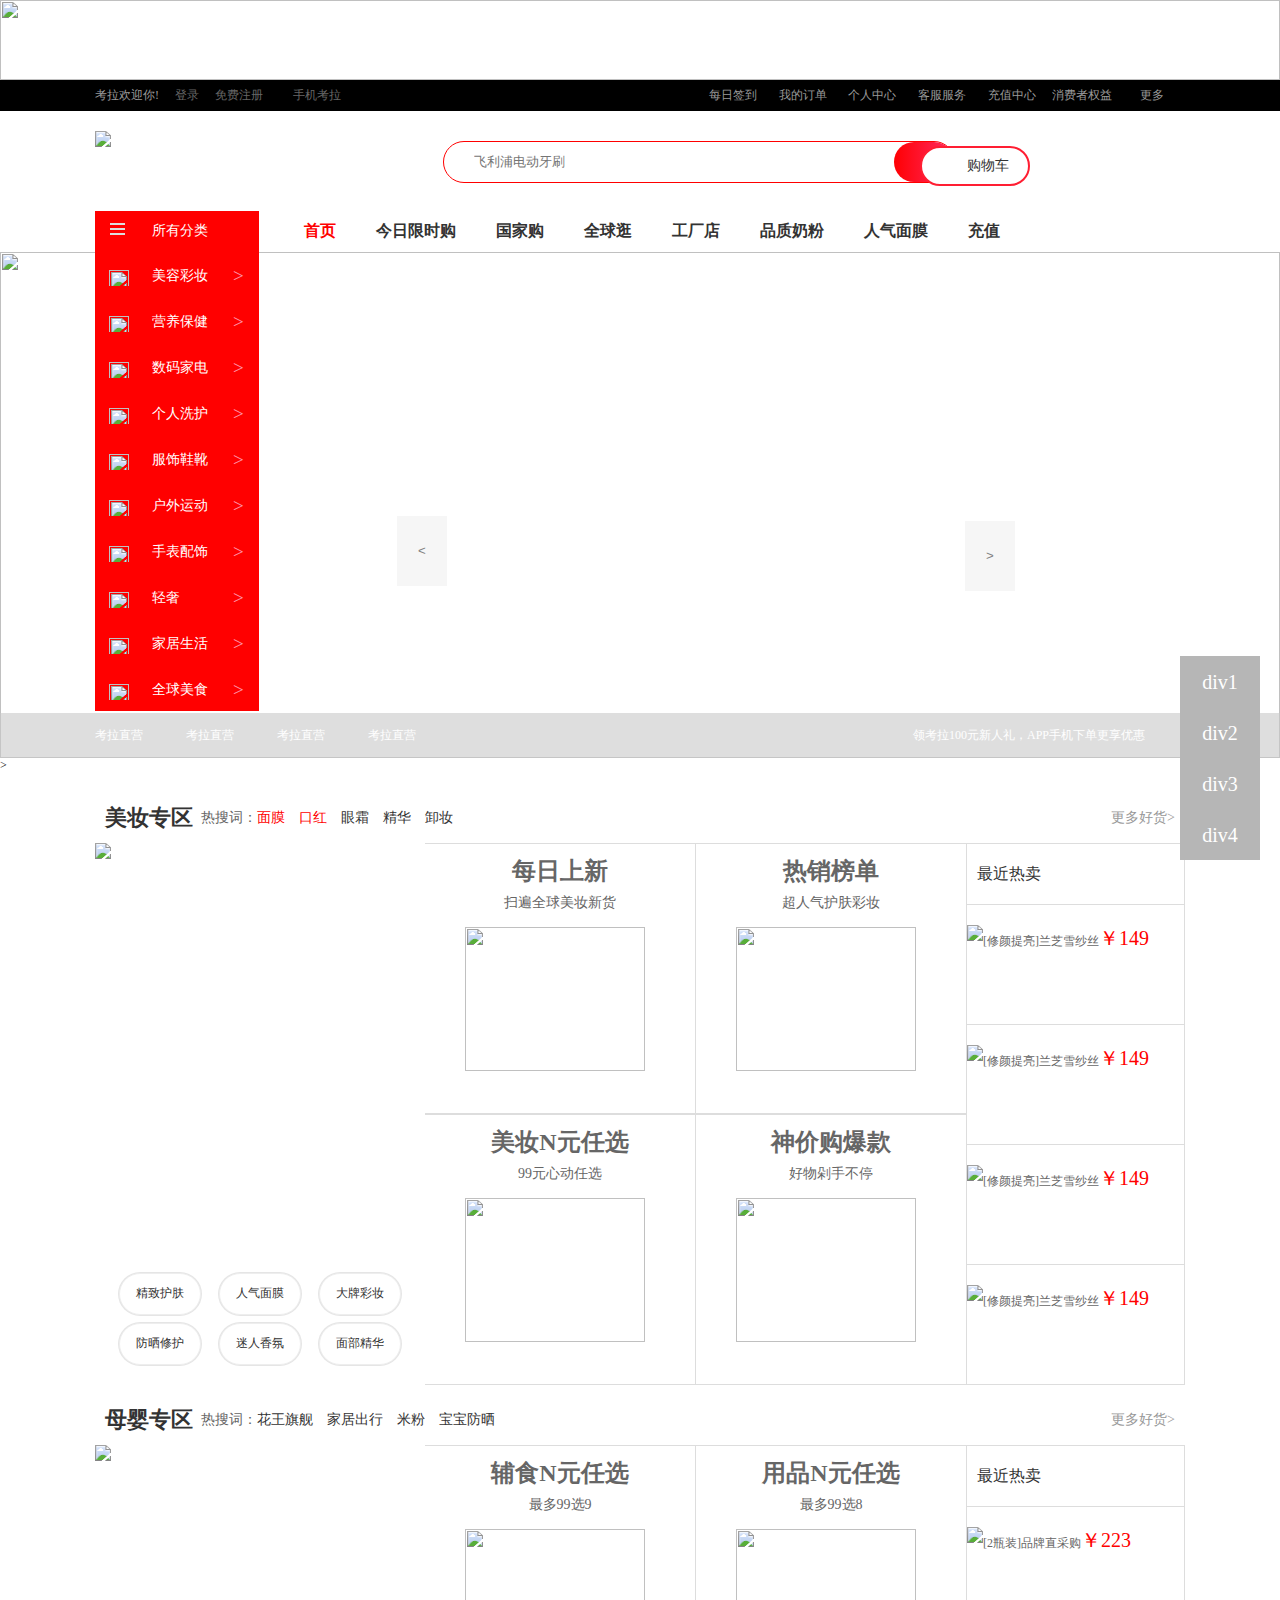
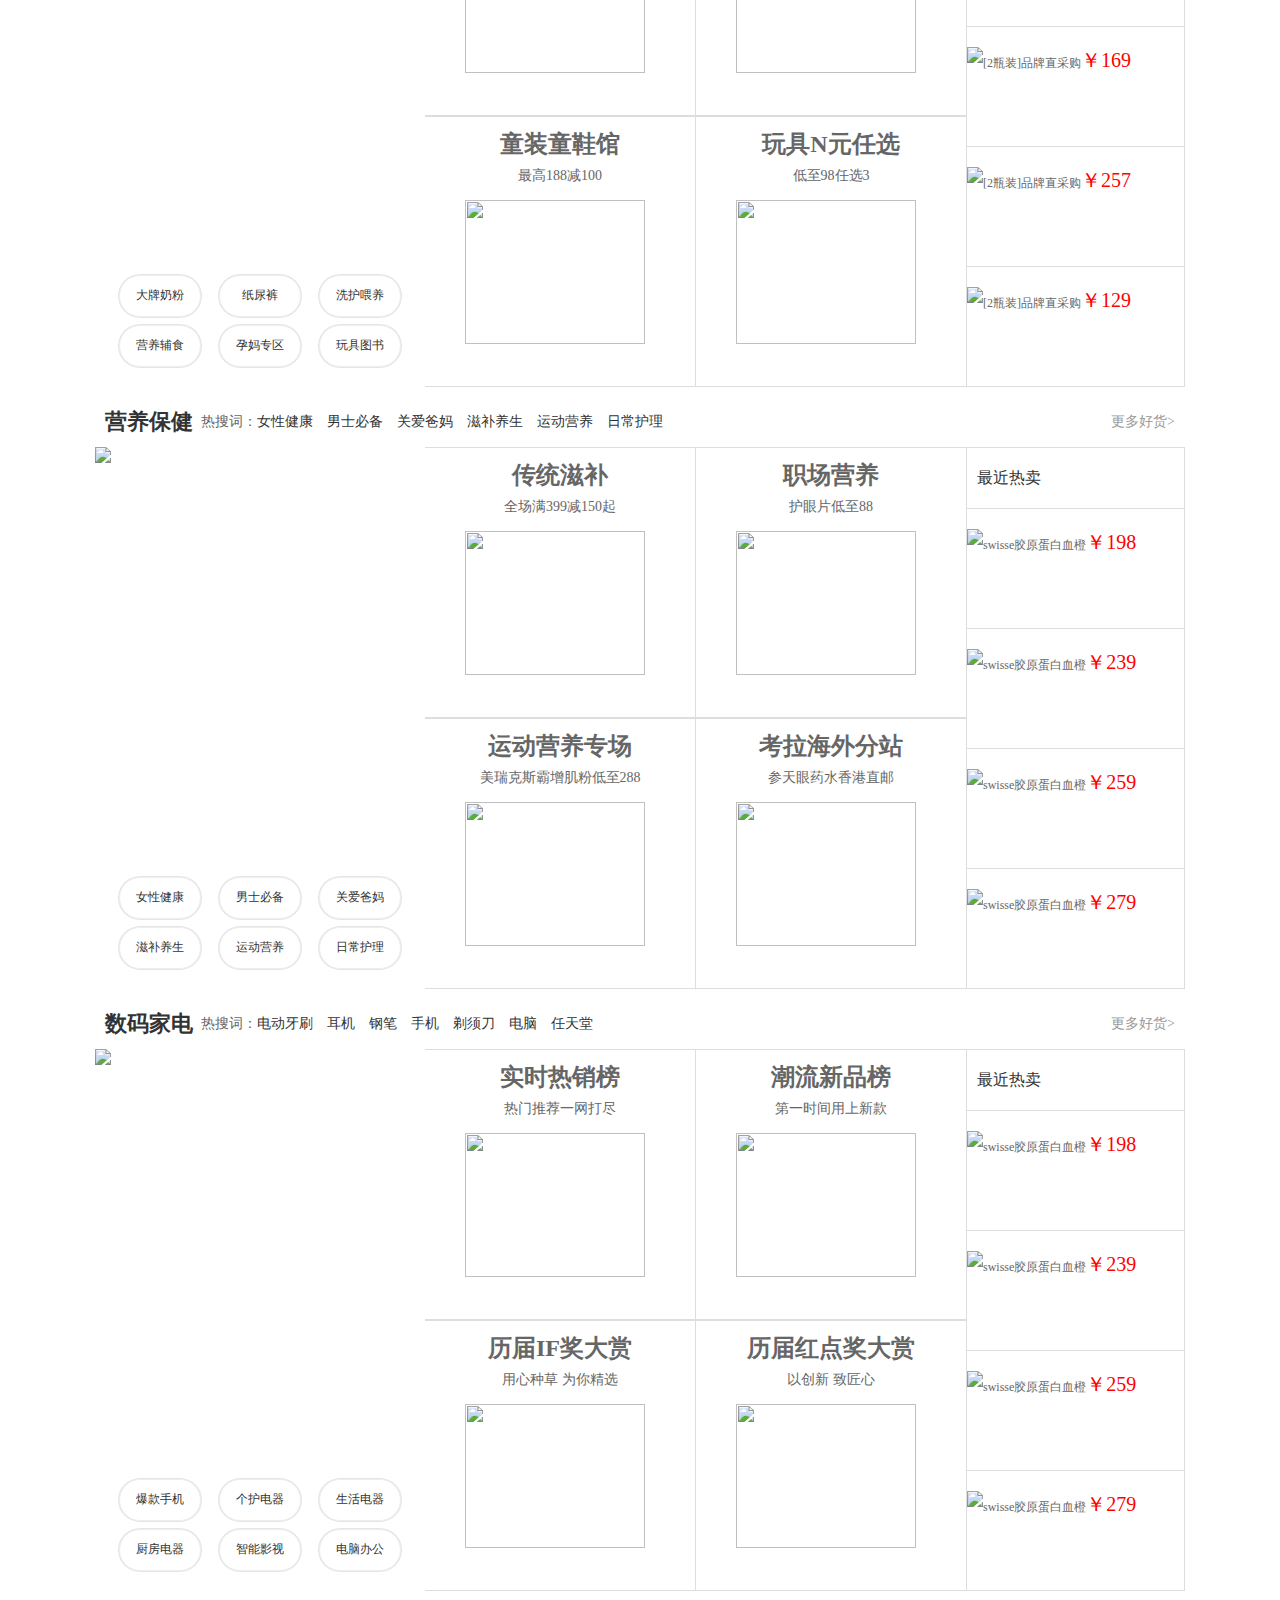
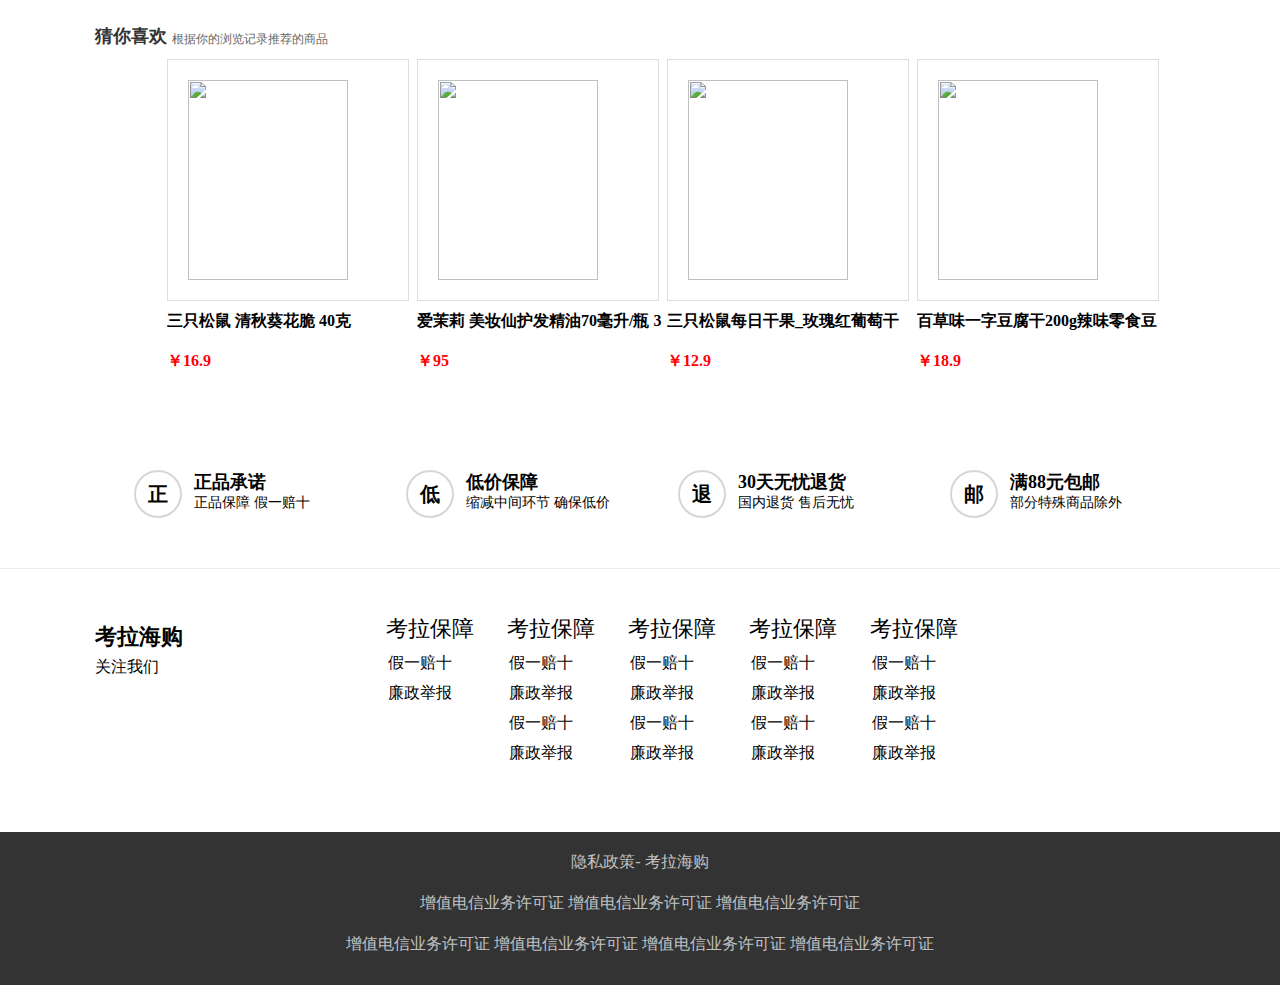
==== html/index.html @ fa974dec "登录注册" ====
<!DOCTYPE html>
<html lang="en">
<head>
    <meta charset="UTF-8">
    <meta name="viewport" content="width=device-width, initial-scale=1.0">
    <meta http-equiv="X-UA-Compatible" content="ie=edge">
    <title>Document</title>
    <link rel="stylesheet" href="../css/public.css"/>
    <link rel="stylesheet" href="../css/style.css"/>
</head>
<body>
    <!-- 头部图片 -->
    <div id="top">
        <img src="https://haitao.nos.netease.com/65e0646f-a9ee-485e-99a6-ed41f4adc906T1912041818_1920_80.jpg"/>
    </div>
    <!--导航栏1-->
    <div id="nav-1">
        <div class="margin clear">
            <div class="left">
                <ul>
                    <li>考拉欢迎你!</li>
                    <li class="t2 white"><a href="#">登录</a></li>
                    <li class="white"><a href="#">免费注册</a></li>
                    <li class="t1 white"><a href="#">手机考拉</a></li>
                </ul>
            </div>
            <div class="right">
                <ul>
                    <li class="white">每日签到</li>
                    <li class="white">我的订单</li>
                    <li class="menu">
                        <dl class="t4">
                            <dt>个人中心</dt>
                            <dd>
                                <a>我的订单</a>
                                <a>我的优惠券</a>
                                <a>我的考拉豆</a>
                            </dd>
                        </dl>   
                    </li>
                    <li class="menu">
                        <dl class="t4">
                            <dt>客服服务</dt>
                            <dd>
                                <a>我的订单</a>
                                <a>我的优惠券</a>
                                <a>我的考拉豆</a>
                            </dd>
                        </dl>   
                    </li>
                    <li class="menu">
                            <dl class="t4">
                                <dt>充值中心</dt>
                            <dd>
                                <a>我的订单</a>
                                <a>我的优惠券</a>
                                <a>我的考拉豆</a>
                                </dd>
                        </dl>   
                    </li>
                    <li class="menu">
                            <dl class="t4">
                                <dt>消费者权益</dt>
                                <dd>
                                    <a>我的订单</a>
                                    <a>我的优惠券</a>
                                    <a>我的考拉豆</a>
                                </dd>
                            </dl>   
                    </li>
                    <li class="menu">
                        <dl class="t4">
                            <dt>更多</dt>
                            <dd>
                                <a>我的订单</a>
                                <a>我的优惠券</a>
                                <a>我的考拉豆</a>
                            </dd>
                        </dl>   
                    </li>
                </ul>
            </div>
        </div>
    </div>
    <!--logo部分-->
    <header >
            <div class="margin clear">
                <div class="logo">
                    <img src="https://haitao.nos.netease.com/88330630-0c6e-4653-9f0a-92e9ae5a2f42_420_130.png?imageView&thumbnail=210x0&quality=85&v=1"/>
                </div>
                <div class="center">
                    <input type="text" class="txt" placeholder="飞利浦电动牙刷"/>
                    <span class="yuan">
                        <span id="search"></span>
                    </span>
                    <span class="search1"></span>
                </div>
                <a href="#"class="buy">
                    <i class="shopcar"></i>
                    <span class="warp">购物车<b class="num"></b></span>
                </a>
            </div>  
    </header>
    <div id="nav">
        <div class="margin clear">
            <div class="navs">
                <div class="fenlei">
                    <i></i>
                    <i></i>
                    <i></i>
                </div>
                <span>所有分类</span>
                <ul class="menu">
                    <li>
                        <!-- <img class="icon" src="https://haitao.nos.netease.com/1cet9me3j68_40_40.png?imageView&thumbnail=20x20&quality=100"> -->
                        <img class="icon" src="https://haitao.nos.netease.com/1cet9magj32_40_40.png?imageView&thumbnail=20x20&quality=100">
                        <span class="t">美容彩妆<i class="you">&gt;</i></span>
                    </li>
                    <div class="erji">
                            <div class="xq"><!--详情--->
                                <h3>护肤</h3>
                                <a href="#">洗面奶</a>
                                <a href="#">洗面奶</a>
                                <a href="#">洗面奶</a>
                                <a href="#">洗面奶</a>
                                <a href="#">洗面奶</a>
                                <a href="#">洗面奶</a>
                                <a href="#">洗面奶</a>
                                <a href="#">洗面奶</a>
                                <a href="#">洗面奶</a>
                                <a href="#">洗面奶</a>
                                <a href="#">洗面奶</a>
                                <a href="#">洗面奶</a>
                                <a href="#">洗面奶</a>
                                <a href="#">洗面奶</a>
                                <a href="#">洗面奶</a>
                                <a href="#">洗面奶</a>
                                <a href="#">洗面奶</a>
                            </div>
                            <div class="xq2">
                                    <h3>护肤</h3>
                                    <a href="#">洗面奶</a>
                                    <a href="#">洗面奶</a>
                                    <a href="#">洗面奶</a>
                                    <a href="#">洗面奶</a>
                                    <a href="#">洗面奶</a>
                                    <a href="#">洗面奶</a>
                                    <a href="#">洗面奶</a>
                                    <a href="#">洗面奶</a>
                                    <a href="#">洗面奶</a>
                                    <a href="#">洗面奶</a>
                                    <a href="#">洗面奶</a>
                                    <a href="#">洗面奶</a>
                                    <a href="#">洗面奶</a>
                                    <a href="#">洗面奶</a>
                                    <a href="#">洗面奶</a>
                                    <a href="#">洗面奶</a>
                                    <a href="#">洗面奶</a>
    
                            </div>
                            <div class="xq3">
                                    <h3>护肤</h3>
                                    <a href="#">洗面奶</a>
                                    <a href="#">洗面奶</a>
                                    <a href="#">洗面奶</a>
                                    <a href="#">洗面奶</a>
                                    <a href="#">洗面奶</a>
                                    <a href="#">洗面奶</a>
                                    <a href="#">洗面奶</a>
                                    <a href="#">洗面奶</a>
                                    <a href="#">洗面奶</a>
                                    <a href="#">洗面奶</a>
                                    <a href="#">洗面奶</a>
                                    <a href="#">洗面奶</a>
                                    <a href="#">洗面奶</a>
                                    <a href="#">洗面奶</a>
                                    <a href="#">洗面奶</a>
                                    <a href="#">洗面奶</a>
                                    <a href="#">洗面奶</a>
    
                            </div>
                            <div class="xq4">
                                    <h3>护肤</h3>
                                    <a href="#">洗面奶</a>
                                    <a href="#">洗面奶</a>
                                    <a href="#">洗面奶</a>
                                    <a href="#">洗面奶</a>
                                    <a href="#">洗面奶</a>
                                    <a href="#">洗面奶</a>
                                    <a href="#">洗面奶</a>
                                    <a href="#">洗面奶</a>
                                    <a href="#">洗面奶</a>
                                    <a href="#">洗面奶</a>
                                    <a href="#">洗面奶</a>
                                    <a href="#">洗面奶</a>
                                    <a href="#">洗面奶</a>
                                    <a href="#">洗面奶</a>
                                    <a href="#">洗面奶</a>
                                    <a href="#">洗面奶</a>
                                    <a href="#">洗面奶</a>
    
                            </div>
                            <div class="tu">
                                <img src="https://haitao.nosdn1.127.net/ieft86iu85_120_120.jpg"/>
                                <img src="https://haitao.nosdn1.127.net/ieft86iu85_120_120.jpg"/>
                                <img src="https://haitao.nosdn1.127.net/ieft86iu85_120_120.jpg"/>
                                <img src="https://haitao.nosdn1.127.net/ieft86iu85_120_120.jpg"/>
                                <img src="https://haitao.nosdn1.127.net/ieft86iu85_120_120.jpg"/>
    
                            </div>
                        </div>            
                    <li>
                            <!-- https://haitao.nos.netease.com/1cet9nrmp35_40_40.png?imageView&thumbnail=20x20&quality=100 -->
                        <img class="icon" src="https://haitao.nos.netease.com/1cet9no5t81_40_40.png?imageView&thumbnail=20x20&quality=100">
                        <span class="t">营养保健<i class="you">&gt;</i></span>
                    </li>
                    <div class="erji">
                            <div class="xq"><!--详情--->
                                <h3>护肤</h3>
                                <a href="#">洗面奶</a>
                                <a href="#">洗面奶</a>
                                <a href="#">洗面奶</a>
                                <a href="#">洗面奶</a>
                                <a href="#">洗面奶</a>
                                <a href="#">洗面奶</a>
                                <a href="#">洗面奶</a>
                                <a href="#">洗面奶</a>
                                <a href="#">洗面奶</a>
                                <a href="#">洗面奶</a>
                                <a href="#">洗面奶</a>
                                <a href="#">洗面奶</a>
                                <a href="#">洗面奶</a>
                                <a href="#">洗面奶</a>
                                <a href="#">洗面奶</a>
                                <a href="#">洗面奶</a>
                                <a href="#">洗面奶</a>
                            </div>
                            <div class="xq2">
                                    <h3>护肤</h3>
                                    <a href="#">洗面奶</a>
                                    <a href="#">洗面奶</a>
                                    <a href="#">洗面奶</a>
                                    <a href="#">洗面奶</a>
                                    <a href="#">洗面奶</a>
                                    <a href="#">洗面奶</a>
                                    <a href="#">洗面奶</a>
                                    <a href="#">洗面奶</a>
                                    <a href="#">洗面奶</a>
                                    <a href="#">洗面奶</a>
                                    <a href="#">洗面奶</a>
                                    <a href="#">洗面奶</a>
                                    <a href="#">洗面奶</a>
                                    <a href="#">洗面奶</a>
                                    <a href="#">洗面奶</a>
                                    <a href="#">洗面奶</a>
                                    <a href="#">洗面奶</a>
    
                            </div>
                            <div class="xq3">
                                    <h3>护肤</h3>
                                    <a href="#">洗面奶</a>
                                    <a href="#">洗面奶</a>
                                    <a href="#">洗面奶</a>
                                    <a href="#">洗面奶</a>
                                    <a href="#">洗面奶</a>
                                    <a href="#">洗面奶</a>
                                    <a href="#">洗面奶</a>
                                    <a href="#">洗面奶</a>
                                    <a href="#">洗面奶</a>
                                    <a href="#">洗面奶</a>
                                    <a href="#">洗面奶</a>
                                    <a href="#">洗面奶</a>
                                    <a href="#">洗面奶</a>
                                    <a href="#">洗面奶</a>
                                    <a href="#">洗面奶</a>
                                    <a href="#">洗面奶</a>
                                    <a href="#">洗面奶</a>
    
                            </div>
                            <div class="xq4">
                                    <h3>护肤</h3>
                                    <a href="#">洗面奶</a>
                                    <a href="#">洗面奶</a>
                                    <a href="#">洗面奶</a>
                                    <a href="#">洗面奶</a>
                                    <a href="#">洗面奶</a>
                                    <a href="#">洗面奶</a>
                                    <a href="#">洗面奶</a>
                                    <a href="#">洗面奶</a>
                                    <a href="#">洗面奶</a>
                                    <a href="#">洗面奶</a>
                                    <a href="#">洗面奶</a>
                                    <a href="#">洗面奶</a>
                                    <a href="#">洗面奶</a>
                                    <a href="#">洗面奶</a>
                                    <a href="#">洗面奶</a>
                                    <a href="#">洗面奶</a>
                                    <a href="#">洗面奶</a>
    
                            </div>
                            <div class="tu">
                                <img src="https://haitao.nosdn1.127.net/ieft86iu85_120_120.jpg"/>
                                <img src="https://haitao.nosdn1.127.net/ieft86iu85_120_120.jpg"/>
                                <img src="https://haitao.nosdn1.127.net/ieft86iu85_120_120.jpg"/>
                                <img src="https://haitao.nosdn1.127.net/ieft86iu85_120_120.jpg"/>
                                <img src="https://haitao.nosdn1.127.net/ieft86iu85_120_120.jpg"/>
    
                            </div>
                        </div>            
                    <li>
                            <!-- https://haitao.nos.netease.com/1cet9ojpr14_40_40.png?imageView&thumbnail=20x20&quality=100 -->
                        <img class="icon" src="https://haitao.nos.netease.com/1cet9ogop45_40_40.png?imageView&thumbnail=20x20&quality=100">
                        <span class="t">数码家电<i class="you">&gt;</i></span>
                    </li>
                    <div class="erji">
                            <div class="xq"><!--详情--->
                                <h3>护肤</h3>
                                <a href="#">洗面奶</a>
                                <a href="#">洗面奶</a>
                                <a href="#">洗面奶</a>
                                <a href="#">洗面奶</a>
                                <a href="#">洗面奶</a>
                                <a href="#">洗面奶</a>
                                <a href="#">洗面奶</a>
                                <a href="#">洗面奶</a>
                                <a href="#">洗面奶</a>
                                <a href="#">洗面奶</a>
                                <a href="#">洗面奶</a>
                                <a href="#">洗面奶</a>
                                <a href="#">洗面奶</a>
                                <a href="#">洗面奶</a>
                                <a href="#">洗面奶</a>
                                <a href="#">洗面奶</a>
                                <a href="#">洗面奶</a>
                            </div>
                            <div class="xq2">
                                    <h3>护肤</h3>
                                    <a href="#">洗面奶</a>
                                    <a href="#">洗面奶</a>
                                    <a href="#">洗面奶</a>
                                    <a href="#">洗面奶</a>
                                    <a href="#">洗面奶</a>
                                    <a href="#">洗面奶</a>
                                    <a href="#">洗面奶</a>
                                    <a href="#">洗面奶</a>
                                    <a href="#">洗面奶</a>
                                    <a href="#">洗面奶</a>
                                    <a href="#">洗面奶</a>
                                    <a href="#">洗面奶</a>
                                    <a href="#">洗面奶</a>
                                    <a href="#">洗面奶</a>
                                    <a href="#">洗面奶</a>
                                    <a href="#">洗面奶</a>
                                    <a href="#">洗面奶</a>
    
                            </div>
                            <div class="xq3">
                                    <h3>护肤</h3>
                                    <a href="#">洗面奶</a>
                                    <a href="#">洗面奶</a>
                                    <a href="#">洗面奶</a>
                                    <a href="#">洗面奶</a>
                                    <a href="#">洗面奶</a>
                                    <a href="#">洗面奶</a>
                                    <a href="#">洗面奶</a>
                                    <a href="#">洗面奶</a>
                                    <a href="#">洗面奶</a>
                                    <a href="#">洗面奶</a>
                                    <a href="#">洗面奶</a>
                                    <a href="#">洗面奶</a>
                                    <a href="#">洗面奶</a>
                                    <a href="#">洗面奶</a>
                                    <a href="#">洗面奶</a>
                                    <a href="#">洗面奶</a>
                                    <a href="#">洗面奶</a>
    
                            </div>
                            <div class="xq4">
                                    <h3>护肤</h3>
                                    <a href="#">洗面奶</a>
                                    <a href="#">洗面奶</a>
                                    <a href="#">洗面奶</a>
                                    <a href="#">洗面奶</a>
                                    <a href="#">洗面奶</a>
                                    <a href="#">洗面奶</a>
                                    <a href="#">洗面奶</a>
                                    <a href="#">洗面奶</a>
                                    <a href="#">洗面奶</a>
                                    <a href="#">洗面奶</a>
                                    <a href="#">洗面奶</a>
                                    <a href="#">洗面奶</a>
                                    <a href="#">洗面奶</a>
                                    <a href="#">洗面奶</a>
                                    <a href="#">洗面奶</a>
                                    <a href="#">洗面奶</a>
                                    <a href="#">洗面奶</a>
    
                            </div>
                            <div class="tu">
                                <img src="https://haitao.nosdn1.127.net/ieft86iu85_120_120.jpg"/>
                                <img src="https://haitao.nosdn1.127.net/ieft86iu85_120_120.jpg"/>
                                <img src="https://haitao.nosdn1.127.net/ieft86iu85_120_120.jpg"/>
                                <img src="https://haitao.nosdn1.127.net/ieft86iu85_120_120.jpg"/>
                                <img src="https://haitao.nosdn1.127.net/ieft86iu85_120_120.jpg"/>
    
                            </div>
                        </div>            
                    <li>
                            <!-- https://haitao.nos.netease.com/1cet9ndou57_40_40.png?imageView&thumbnail=40x40&quality=100 -->
                        <img class="icon" src="https://haitao.nos.netease.com/1cet9n9g361_40_40.png?imageView&thumbnail=40x40&quality=100">
                        <span class="t">个人洗护<i class="you">&gt;</i></span>
                    </li>
                    <div class="erji">
                            <div class="xq"><!--详情--->
                                <h3>护肤</h3>
                                <a href="#">洗面奶</a>
                                <a href="#">洗面奶</a>
                                <a href="#">洗面奶</a>
                                <a href="#">洗面奶</a>
                                <a href="#">洗面奶</a>
                                <a href="#">洗面奶</a>
                                <a href="#">洗面奶</a>
                                <a href="#">洗面奶</a>
                                <a href="#">洗面奶</a>
                                <a href="#">洗面奶</a>
                                <a href="#">洗面奶</a>
                                <a href="#">洗面奶</a>
                                <a href="#">洗面奶</a>
                                <a href="#">洗面奶</a>
                                <a href="#">洗面奶</a>
                                <a href="#">洗面奶</a>
                                <a href="#">洗面奶</a>
                            </div>
                            <div class="xq2">
                                    <h3>护肤</h3>
                                    <a href="#">洗面奶</a>
                                    <a href="#">洗面奶</a>
                                    <a href="#">洗面奶</a>
                                    <a href="#">洗面奶</a>
                                    <a href="#">洗面奶</a>
                                    <a href="#">洗面奶</a>
                                    <a href="#">洗面奶</a>
                                    <a href="#">洗面奶</a>
                                    <a href="#">洗面奶</a>
                                    <a href="#">洗面奶</a>
                                    <a href="#">洗面奶</a>
                                    <a href="#">洗面奶</a>
                                    <a href="#">洗面奶</a>
                                    <a href="#">洗面奶</a>
                                    <a href="#">洗面奶</a>
                                    <a href="#">洗面奶</a>
                                    <a href="#">洗面奶</a>
    
                            </div>
                            <div class="xq3">
                                    <h3>护肤</h3>
                                    <a href="#">洗面奶</a>
                                    <a href="#">洗面奶</a>
                                    <a href="#">洗面奶</a>
                                    <a href="#">洗面奶</a>
                                    <a href="#">洗面奶</a>
                                    <a href="#">洗面奶</a>
                                    <a href="#">洗面奶</a>
                                    <a href="#">洗面奶</a>
                                    <a href="#">洗面奶</a>
                                    <a href="#">洗面奶</a>
                                    <a href="#">洗面奶</a>
                                    <a href="#">洗面奶</a>
                                    <a href="#">洗面奶</a>
                                    <a href="#">洗面奶</a>
                                    <a href="#">洗面奶</a>
                                    <a href="#">洗面奶</a>
                                    <a href="#">洗面奶</a>
    
                            </div>
                            <div class="xq4">
                                    <h3>护肤</h3>
                                    <a href="#">洗面奶</a>
                                    <a href="#">洗面奶</a>
                                    <a href="#">洗面奶</a>
                                    <a href="#">洗面奶</a>
                                    <a href="#">洗面奶</a>
                                    <a href="#">洗面奶</a>
                                    <a href="#">洗面奶</a>
                                    <a href="#">洗面奶</a>
                                    <a href="#">洗面奶</a>
                                    <a href="#">洗面奶</a>
                                    <a href="#">洗面奶</a>
                                    <a href="#">洗面奶</a>
                                    <a href="#">洗面奶</a>
                                    <a href="#">洗面奶</a>
                                    <a href="#">洗面奶</a>
                                    <a href="#">洗面奶</a>
                                    <a href="#">洗面奶</a>
    
                            </div>
                            <div class="tu">
                                <img src="https://haitao.nosdn1.127.net/ieft86iu85_120_120.jpg"/>
                                <img src="https://haitao.nosdn1.127.net/ieft86iu85_120_120.jpg"/>
                                <img src="https://haitao.nosdn1.127.net/ieft86iu85_120_120.jpg"/>
                                <img src="https://haitao.nosdn1.127.net/ieft86iu85_120_120.jpg"/>
                                <img src="https://haitao.nosdn1.127.net/ieft86iu85_120_120.jpg"/>
    
                            </div>
                        </div>            
                    <li>
                            <!-- https://haitao.nos.netease.com/1cet9pia154_40_40.png?imageView&thumbnail=40x40&quality=100 -->
                        <img class="icon" src="https://haitao.nos.netease.com/1cet9peo633_40_40.png?imageView&thumbnail=40x40&quality=100">
                        <span class="t">服饰鞋靴<i class="you">&gt;</i></span>
                    </li>
                    <div class="erji">
                            <div class="xq"><!--详情--->
                                <h3>护肤</h3>
                                <a href="#">洗面奶</a>
                                <a href="#">洗面奶</a>
                                <a href="#">洗面奶</a>
                                <a href="#">洗面奶</a>
                                <a href="#">洗面奶</a>
                                <a href="#">洗面奶</a>
                                <a href="#">洗面奶</a>
                                <a href="#">洗面奶</a>
                                <a href="#">洗面奶</a>
                                <a href="#">洗面奶</a>
                                <a href="#">洗面奶</a>
                                <a href="#">洗面奶</a>
                                <a href="#">洗面奶</a>
                                <a href="#">洗面奶</a>
                                <a href="#">洗面奶</a>
                                <a href="#">洗面奶</a>
                                <a href="#">洗面奶</a>
                            </div>
                            <div class="xq2">
                                    <h3>护肤</h3>
                                    <a href="#">洗面奶</a>
                                    <a href="#">洗面奶</a>
                                    <a href="#">洗面奶</a>
                                    <a href="#">洗面奶</a>
                                    <a href="#">洗面奶</a>
                                    <a href="#">洗面奶</a>
                                    <a href="#">洗面奶</a>
                                    <a href="#">洗面奶</a>
                                    <a href="#">洗面奶</a>
                                    <a href="#">洗面奶</a>
                                    <a href="#">洗面奶</a>
                                    <a href="#">洗面奶</a>
                                    <a href="#">洗面奶</a>
                                    <a href="#">洗面奶</a>
                                    <a href="#">洗面奶</a>
                                    <a href="#">洗面奶</a>
                                    <a href="#">洗面奶</a>
    
                            </div>
                            <div class="xq3">
                                    <h3>护肤</h3>
                                    <a href="#">洗面奶</a>
                                    <a href="#">洗面奶</a>
                                    <a href="#">洗面奶</a>
                                    <a href="#">洗面奶</a>
                                    <a href="#">洗面奶</a>
                                    <a href="#">洗面奶</a>
                                    <a href="#">洗面奶</a>
                                    <a href="#">洗面奶</a>
                                    <a href="#">洗面奶</a>
                                    <a href="#">洗面奶</a>
                                    <a href="#">洗面奶</a>
                                    <a href="#">洗面奶</a>
                                    <a href="#">洗面奶</a>
                                    <a href="#">洗面奶</a>
                                    <a href="#">洗面奶</a>
                                    <a href="#">洗面奶</a>
                                    <a href="#">洗面奶</a>
    
                            </div>
                            <div class="xq4">
                                    <h3>护肤</h3>
                                    <a href="#">洗面奶</a>
                                    <a href="#">洗面奶</a>
                                    <a href="#">洗面奶</a>
                                    <a href="#">洗面奶</a>
                                    <a href="#">洗面奶</a>
                                    <a href="#">洗面奶</a>
                                    <a href="#">洗面奶</a>
                                    <a href="#">洗面奶</a>
                                    <a href="#">洗面奶</a>
                                    <a href="#">洗面奶</a>
                                    <a href="#">洗面奶</a>
                                    <a href="#">洗面奶</a>
                                    <a href="#">洗面奶</a>
                                    <a href="#">洗面奶</a>
                                    <a href="#">洗面奶</a>
                                    <a href="#">洗面奶</a>
                                    <a href="#">洗面奶</a>
    
                            </div>
                            <div class="tu">
                                <img src="https://haitao.nosdn1.127.net/ieft86iu85_120_120.jpg"/>
                                <img src="https://haitao.nosdn1.127.net/ieft86iu85_120_120.jpg"/>
                                <img src="https://haitao.nosdn1.127.net/ieft86iu85_120_120.jpg"/>
                                <img src="https://haitao.nosdn1.127.net/ieft86iu85_120_120.jpg"/>
                                <img src="https://haitao.nosdn1.127.net/ieft86iu85_120_120.jpg"/>
    
                            </div>
                        </div>            
                    <li>
                            <!-- https://haitao.nos.netease.com/1cet9p8db3_40_40.png?imageView&thumbnail=40x40&quality=100 -->
                        <img class="icon" src="https://haitao.nos.netease.com/1cet9p5fv45_40_40.png?imageView&thumbnail=40x40&quality=100">
                        <span class="t">户外运动<i class="you">&gt;</i></span>
                    </li>
                    <div class="erji">
                            <div class="xq"><!--详情--->
                                <h3>护肤</h3>
                                <a href="#">洗面奶</a>
                                <a href="#">洗面奶</a>
                                <a href="#">洗面奶</a>
                                <a href="#">洗面奶</a>
                                <a href="#">洗面奶</a>
                                <a href="#">洗面奶</a>
                                <a href="#">洗面奶</a>
                                <a href="#">洗面奶</a>
                                <a href="#">洗面奶</a>
                                <a href="#">洗面奶</a>
                                <a href="#">洗面奶</a>
                                <a href="#">洗面奶</a>
                                <a href="#">洗面奶</a>
                                <a href="#">洗面奶</a>
                                <a href="#">洗面奶</a>
                                <a href="#">洗面奶</a>
                                <a href="#">洗面奶</a>
                            </div>
                            <div class="xq2">
                                    <h3>护肤</h3>
                                    <a href="#">洗面奶</a>
                                    <a href="#">洗面奶</a>
                                    <a href="#">洗面奶</a>
                                    <a href="#">洗面奶</a>
                                    <a href="#">洗面奶</a>
                                    <a href="#">洗面奶</a>
                                    <a href="#">洗面奶</a>
                                    <a href="#">洗面奶</a>
                                    <a href="#">洗面奶</a>
                                    <a href="#">洗面奶</a>
                                    <a href="#">洗面奶</a>
                                    <a href="#">洗面奶</a>
                                    <a href="#">洗面奶</a>
                                    <a href="#">洗面奶</a>
                                    <a href="#">洗面奶</a>
                                    <a href="#">洗面奶</a>
                                    <a href="#">洗面奶</a>
    
                            </div>
                            <div class="xq3">
                                    <h3>护肤</h3>
                                    <a href="#">洗面奶</a>
                                    <a href="#">洗面奶</a>
                                    <a href="#">洗面奶</a>
                                    <a href="#">洗面奶</a>
                                    <a href="#">洗面奶</a>
                                    <a href="#">洗面奶</a>
                                    <a href="#">洗面奶</a>
                                    <a href="#">洗面奶</a>
                                    <a href="#">洗面奶</a>
                                    <a href="#">洗面奶</a>
                                    <a href="#">洗面奶</a>
                                    <a href="#">洗面奶</a>
                                    <a href="#">洗面奶</a>
                                    <a href="#">洗面奶</a>
                                    <a href="#">洗面奶</a>
                                    <a href="#">洗面奶</a>
                                    <a href="#">洗面奶</a>
    
                            </div>
                            <div class="xq4">
                                    <h3>护肤</h3>
                                    <a href="#">洗面奶</a>
                                    <a href="#">洗面奶</a>
                                    <a href="#">洗面奶</a>
                                    <a href="#">洗面奶</a>
                                    <a href="#">洗面奶</a>
                                    <a href="#">洗面奶</a>
                                    <a href="#">洗面奶</a>
                                    <a href="#">洗面奶</a>
                                    <a href="#">洗面奶</a>
                                    <a href="#">洗面奶</a>
                                    <a href="#">洗面奶</a>
                                    <a href="#">洗面奶</a>
                                    <a href="#">洗面奶</a>
                                    <a href="#">洗面奶</a>
                                    <a href="#">洗面奶</a>
                                    <a href="#">洗面奶</a>
                                    <a href="#">洗面奶</a>
    
                            </div>
                            <div class="tu">
                                <img src="https://haitao.nosdn1.127.net/ieft86iu85_120_120.jpg"/>
                                <img src="https://haitao.nosdn1.127.net/ieft86iu85_120_120.jpg"/>
                                <img src="https://haitao.nosdn1.127.net/ieft86iu85_120_120.jpg"/>
                                <img src="https://haitao.nosdn1.127.net/ieft86iu85_120_120.jpg"/>
                                <img src="https://haitao.nosdn1.127.net/ieft86iu85_120_120.jpg"/>
    
                            </div>
                        </div>            
                    <li>
                            <!-- https://haitao.nos.netease.com/1cet9o6e796_40_40.png?imageView&thumbnail=40x40&quality=100 -->
                        <img class="icon" src="https://haitao.nos.netease.com/1cet9o36p76_40_40.png?imageView&thumbnail=20x20&quality=100">
                        <span class="t">手表配饰<i class="you">&gt;</i></span>
                    </li> 
                    <div class="erji">
                            <div class="xq"><!--详情--->
                                <h3>护肤</h3>
                                <a href="#">洗面奶</a>
                                <a href="#">洗面奶</a>
                                <a href="#">洗面奶</a>
                                <a href="#">洗面奶</a>
                                <a href="#">洗面奶</a>
                                <a href="#">洗面奶</a>
                                <a href="#">洗面奶</a>
                                <a href="#">洗面奶</a>
                                <a href="#">洗面奶</a>
                                <a href="#">洗面奶</a>
                                <a href="#">洗面奶</a>
                                <a href="#">洗面奶</a>
                                <a href="#">洗面奶</a>
                                <a href="#">洗面奶</a>
                                <a href="#">洗面奶</a>
                                <a href="#">洗面奶</a>
                                <a href="#">洗面奶</a>
                            </div>
                            <div class="xq2">
                                    <h3>护肤</h3>
                                    <a href="#">洗面奶</a>
                                    <a href="#">洗面奶</a>
                                    <a href="#">洗面奶</a>
                                    <a href="#">洗面奶</a>
                                    <a href="#">洗面奶</a>
                                    <a href="#">洗面奶</a>
                                    <a href="#">洗面奶</a>
                                    <a href="#">洗面奶</a>
                                    <a href="#">洗面奶</a>
                                    <a href="#">洗面奶</a>
                                    <a href="#">洗面奶</a>
                                    <a href="#">洗面奶</a>
                                    <a href="#">洗面奶</a>
                                    <a href="#">洗面奶</a>
                                    <a href="#">洗面奶</a>
                                    <a href="#">洗面奶</a>
                                    <a href="#">洗面奶</a>
    
                            </div>
                            <div class="xq3">
                                    <h3>护肤</h3>
                                    <a href="#">洗面奶</a>
                                    <a href="#">洗面奶</a>
                                    <a href="#">洗面奶</a>
                                    <a href="#">洗面奶</a>
                                    <a href="#">洗面奶</a>
                                    <a href="#">洗面奶</a>
                                    <a href="#">洗面奶</a>
                                    <a href="#">洗面奶</a>
                                    <a href="#">洗面奶</a>
                                    <a href="#">洗面奶</a>
                                    <a href="#">洗面奶</a>
                                    <a href="#">洗面奶</a>
                                    <a href="#">洗面奶</a>
                                    <a href="#">洗面奶</a>
                                    <a href="#">洗面奶</a>
                                    <a href="#">洗面奶</a>
                                    <a href="#">洗面奶</a>
    
                            </div>
                            <div class="xq4">
                                    <h3>护肤</h3>
                                    <a href="#">洗面奶</a>
                                    <a href="#">洗面奶</a>
                                    <a href="#">洗面奶</a>
                                    <a href="#">洗面奶</a>
                                    <a href="#">洗面奶</a>
                                    <a href="#">洗面奶</a>
                                    <a href="#">洗面奶</a>
                                    <a href="#">洗面奶</a>
                                    <a href="#">洗面奶</a>
                                    <a href="#">洗面奶</a>
                                    <a href="#">洗面奶</a>
                                    <a href="#">洗面奶</a>
                                    <a href="#">洗面奶</a>
                                    <a href="#">洗面奶</a>
                                    <a href="#">洗面奶</a>
                                    <a href="#">洗面奶</a>
                                    <a href="#">洗面奶</a>
    
                            </div>
                            <div class="tu">
                                <img src="https://haitao.nosdn1.127.net/ieft86iu85_120_120.jpg"/>
                                <img src="https://haitao.nosdn1.127.net/ieft86iu85_120_120.jpg"/>
                                <img src="https://haitao.nosdn1.127.net/ieft86iu85_120_120.jpg"/>
                                <img src="https://haitao.nosdn1.127.net/ieft86iu85_120_120.jpg"/>
                                <img src="https://haitao.nosdn1.127.net/ieft86iu85_120_120.jpg"/>
    
                            </div>
                        </div>            
                    <li>
                            <!-- https://haitao.nos.netease.com/1cet9msvd91_40_40.png?imageView&thumbnail=20x20&quality=100 -->
                        <img class="icon" src="https://haitao.nos.netease.com/1cet9mvrc65_40_40.png?imageView&thumbnail=20x20&quality=100">
                        <span class="t">轻奢<i class="you">&gt;</i></span>
                    </li> 
                    <div class="erji">
                            <div class="xq"><!--详情--->
                                <h3>护肤</h3>
                                <a href="#">洗面奶</a>
                                <a href="#">洗面奶</a>
                                <a href="#">洗面奶</a>
                                <a href="#">洗面奶</a>
                                <a href="#">洗面奶</a>
                                <a href="#">洗面奶</a>
                                <a href="#">洗面奶</a>
                                <a href="#">洗面奶</a>
                                <a href="#">洗面奶</a>
                                <a href="#">洗面奶</a>
                                <a href="#">洗面奶</a>
                                <a href="#">洗面奶</a>
                                <a href="#">洗面奶</a>
                                <a href="#">洗面奶</a>
                                <a href="#">洗面奶</a>
                                <a href="#">洗面奶</a>
                                <a href="#">洗面奶</a>
                            </div>
                            <div class="xq2">
                                    <h3>护肤</h3>
                                    <a href="#">洗面奶</a>
                                    <a href="#">洗面奶</a>
                                    <a href="#">洗面奶</a>
                                    <a href="#">洗面奶</a>
                                    <a href="#">洗面奶</a>
                                    <a href="#">洗面奶</a>
                                    <a href="#">洗面奶</a>
                                    <a href="#">洗面奶</a>
                                    <a href="#">洗面奶</a>
                                    <a href="#">洗面奶</a>
                                    <a href="#">洗面奶</a>
                                    <a href="#">洗面奶</a>
                                    <a href="#">洗面奶</a>
                                    <a href="#">洗面奶</a>
                                    <a href="#">洗面奶</a>
                                    <a href="#">洗面奶</a>
                                    <a href="#">洗面奶</a>
    
                            </div>
                            <div class="xq3">
                                    <h3>护肤</h3>
                                    <a href="#">洗面奶</a>
                                    <a href="#">洗面奶</a>
                                    <a href="#">洗面奶</a>
                                    <a href="#">洗面奶</a>
                                    <a href="#">洗面奶</a>
                                    <a href="#">洗面奶</a>
                                    <a href="#">洗面奶</a>
                                    <a href="#">洗面奶</a>
                                    <a href="#">洗面奶</a>
                                    <a href="#">洗面奶</a>
                                    <a href="#">洗面奶</a>
                                    <a href="#">洗面奶</a>
                                    <a href="#">洗面奶</a>
                                    <a href="#">洗面奶</a>
                                    <a href="#">洗面奶</a>
                                    <a href="#">洗面奶</a>
                                    <a href="#">洗面奶</a>
    
                            </div>
                            <div class="xq4">
                                    <h3>护肤</h3>
                                    <a href="#">洗面奶</a>
                                    <a href="#">洗面奶</a>
                                    <a href="#">洗面奶</a>
                                    <a href="#">洗面奶</a>
                                    <a href="#">洗面奶</a>
                                    <a href="#">洗面奶</a>
                                    <a href="#">洗面奶</a>
                                    <a href="#">洗面奶</a>
                                    <a href="#">洗面奶</a>
                                    <a href="#">洗面奶</a>
                                    <a href="#">洗面奶</a>
                                    <a href="#">洗面奶</a>
                                    <a href="#">洗面奶</a>
                                    <a href="#">洗面奶</a>
                                    <a href="#">洗面奶</a>
                                    <a href="#">洗面奶</a>
                                    <a href="#">洗面奶</a>
    
                            </div>
                            <div class="tu">
                                <img src="https://haitao.nosdn1.127.net/ieft86iu85_120_120.jpg"/>
                                <img src="https://haitao.nosdn1.127.net/ieft86iu85_120_120.jpg"/>
                                <img src="https://haitao.nosdn1.127.net/ieft86iu85_120_120.jpg"/>
                                <img src="https://haitao.nosdn1.127.net/ieft86iu85_120_120.jpg"/>
                                <img src="https://haitao.nosdn1.127.net/ieft86iu85_120_120.jpg"/>
    
                            </div>
                        </div>            
                    <li>
                            <!-- https://haitao.nos.netease.com/1cvslvjhg58_40_40.png?imageView&thumbnail=20x20&quality=100 -->
                        <img class="icon" src="https://haitao.nos.netease.com/1cvslvedr99_40_40.png?imageView&thumbnail=40x40&quality=100">
                        <span class="t">家居生活<i class="you">&gt;</i></span>
                    </li>
                    <div class="erji">
                            <div class="xq"><!--详情--->
                                <h3>护肤</h3>
                                <a href="#">洗面奶</a>
                                <a href="#">洗面奶</a>
                                <a href="#">洗面奶</a>
                                <a href="#">洗面奶</a>
                                <a href="#">洗面奶</a>
                                <a href="#">洗面奶</a>
                                <a href="#">洗面奶</a>
                                <a href="#">洗面奶</a>
                                <a href="#">洗面奶</a>
                                <a href="#">洗面奶</a>
                                <a href="#">洗面奶</a>
                                <a href="#">洗面奶</a>
                                <a href="#">洗面奶</a>
                                <a href="#">洗面奶</a>
                                <a href="#">洗面奶</a>
                                <a href="#">洗面奶</a>
                                <a href="#">洗面奶</a>
                            </div>
                            <div class="xq2">
                                    <h3>护肤</h3>
                                    <a href="#">洗面奶</a>
                                    <a href="#">洗面奶</a>
                                    <a href="#">洗面奶</a>
                                    <a href="#">洗面奶</a>
                                    <a href="#">洗面奶</a>
                                    <a href="#">洗面奶</a>
                                    <a href="#">洗面奶</a>
                                    <a href="#">洗面奶</a>
                                    <a href="#">洗面奶</a>
                                    <a href="#">洗面奶</a>
                                    <a href="#">洗面奶</a>
                                    <a href="#">洗面奶</a>
                                    <a href="#">洗面奶</a>
                                    <a href="#">洗面奶</a>
                                    <a href="#">洗面奶</a>
                                    <a href="#">洗面奶</a>
                                    <a href="#">洗面奶</a>
    
                            </div>
                            <div class="xq3">
                                    <h3>护肤</h3>
                                    <a href="#">洗面奶</a>
                                    <a href="#">洗面奶</a>
                                    <a href="#">洗面奶</a>
                                    <a href="#">洗面奶</a>
                                    <a href="#">洗面奶</a>
                                    <a href="#">洗面奶</a>
                                    <a href="#">洗面奶</a>
                                    <a href="#">洗面奶</a>
                                    <a href="#">洗面奶</a>
                                    <a href="#">洗面奶</a>
                                    <a href="#">洗面奶</a>
                                    <a href="#">洗面奶</a>
                                    <a href="#">洗面奶</a>
                                    <a href="#">洗面奶</a>
                                    <a href="#">洗面奶</a>
                                    <a href="#">洗面奶</a>
                                    <a href="#">洗面奶</a>
    
                            </div>
                            <div class="xq4">
                                    <h3>护肤</h3>
                                    <a href="#">洗面奶</a>
                                    <a href="#">洗面奶</a>
                                    <a href="#">洗面奶</a>
                                    <a href="#">洗面奶</a>
                                    <a href="#">洗面奶</a>
                                    <a href="#">洗面奶</a>
                                    <a href="#">洗面奶</a>
                                    <a href="#">洗面奶</a>
                                    <a href="#">洗面奶</a>
                                    <a href="#">洗面奶</a>
                                    <a href="#">洗面奶</a>
                                    <a href="#">洗面奶</a>
                                    <a href="#">洗面奶</a>
                                    <a href="#">洗面奶</a>
                                    <a href="#">洗面奶</a>
                                    <a href="#">洗面奶</a>
                                    <a href="#">洗面奶</a>
    
                            </div>
                            <div class="tu">
                                <img src="https://haitao.nosdn1.127.net/ieft86iu85_120_120.jpg"/>
                                <img src="https://haitao.nosdn1.127.net/ieft86iu85_120_120.jpg"/>
                                <img src="https://haitao.nosdn1.127.net/ieft86iu85_120_120.jpg"/>
                                <img src="https://haitao.nosdn1.127.net/ieft86iu85_120_120.jpg"/>
                                <img src="https://haitao.nosdn1.127.net/ieft86iu85_120_120.jpg"/>
    
                            </div>
                        </div>            
                    <li>
                            <!-- https://haitao.nos.netease.com/1cet9oun595_40_40.png?imageView&thumbnail=20x20&quality=100 -->
                        <img class="icon" src="https://haitao.nos.netease.com/1cet9or5050_40_40.png?imageView&thumbnail=20x20&quality=100">
                        <span class="t">全球美食<i class="you">&gt;</i></span>
                    </li>  
                    <div class="erji">
                            <div class="xq"><!--详情--->
                                <h3>护肤</h3>
                                <a href="#">洗面奶</a>
                                <a href="#"  class="colorHong">洗面奶</a>
                                <a href="#">洗面奶</a>
                                <a href="#">洗面奶</a>
                                <a href="#">洗面奶</a>
                                <a href="#">洗面奶</a>
                                <a href="#"  class="colorHong">洗面奶</a>
                                <a href="#">洗面奶</a>
                                <a href="#">洗面奶</a>
                                <a href="#">洗面奶</a>
                                <a href="#">洗面奶</a>
                                <a href="#">洗面奶</a>
                                <a href="#"  class="colorHong">洗面奶</a>
                                <a href="#">洗面奶</a>
                                <a href="#">洗面奶</a>
                                <a href="#">洗面奶</a>
                                <a href="#">洗面奶</a>
                            </div>
                            <div class="xq2">
                                    <h3>护肤</h3>
                                    <a href="#">洗面奶</a>
                                    <a href="#">洗面奶</a>
                                    <a href="#">洗面奶</a>
                                    <a href="#">洗面奶</a>
                                    <a href="#">洗面奶</a>
                                    <a href="#">洗面奶</a>
                                    <a href="#">洗面奶</a>
                                    <a href="#"  class="colorHong">洗面奶</a>
                                    <a href="#">洗面奶</a>
                                    <a href="#">洗面奶</a>
                                    <a href="#">洗面奶</a>
                                    <a href="#">洗面奶</a>
                                    <a href="#">洗面奶</a>
                                    <a href="#">洗面奶</a>
                                    <a href="#"  class="colorHong">洗面奶</a>
                                    <a href="#">洗面奶</a>
                                    <a href="#">洗面奶</a>
    
                            </div>
                            <div class="xq3">
                                    <h3>护肤</h3>
                                    <a href="#">洗面奶</a>
                                    <a href="#">洗面奶</a>
                                    <a href="#">洗面奶</a>
                                    <a href="#">洗面奶</a>
                                    <a href="#">洗面奶</a>
                                    <a href="#">洗面奶</a>
                                    <a href="#">洗面奶</a>
                                    <a href="#">洗面奶</a>
                                    <a href="#">洗面奶</a>
                                    <a href="#">洗面奶</a>
                                    <a href="#">洗面奶</a>
                                    <a href="#">洗面奶</a>
                                    <a href="#">洗面奶</a>
                                    <a href="#">洗面奶</a>
                                    <a href="#">洗面奶</a>
                                    <a href="#">洗面奶</a>
                                    <a href="#">洗面奶</a>
    
                            </div>
                            <div class="xq4">
                                    <h3>护肤</h3>
                                    <a href="#"  class="colorHong">洗面奶</a>
                                    <a href="#">洗面奶</a>
                                    <a href="#">洗面奶</a> 
                                    <a href="#">洗面奶</a>
                                    <a href="#"  class="colorHong">洗面奶</a>
                                    <a href="#">洗面奶</a>
                                    <a href="#">洗面奶</a>
                                    <a href="#">洗面奶</a>
                                    <a href="#"  class="colorHong">洗面奶</a>
                                    <a href="#">洗面奶</a>
                                    <a href="#">洗面奶</a>
                                    <a href="#"  class="colorHong">洗面奶</a>
                                    <a href="#">洗面奶</a>
                                    <a href="#">洗面奶</a>
                                    <a href="#">洗面奶</a>
                                    <a href="#">洗面奶</a>
                                    <a href="#">洗面奶</a>
    
                            </div>
                            <div class="tu">
                                <img src="https://haitao.nosdn1.127.net/ieft86iu85_120_120.jpg"/>
                                <img src="https://haitao.nosdn1.127.net/ieft86iu85_120_120.jpg"/>
                                <img src="https://haitao.nosdn1.127.net/ieft86iu85_120_120.jpg"/>
                                <img src="https://haitao.nosdn1.127.net/ieft86iu85_120_120.jpg"/>
                                <img src="https://haitao.nosdn1.127.net/ieft86iu85_120_120.jpg"/>
    
                            </div>
                        </div>            
                         
                </ul>
               
            </div>
            <ul>
                <li class="active"><a href="#">首页</a></li>
                <li><a href="#" class="colorHong">今日限时购</a></li>
                <li><a href="#" class="colorHong">国家购</a></li>
                <li><a href="#" class="colorHong">全球逛</a></li>
                <li><a href="#" class="colorHong">工厂店</a></li>
                <li><a href="#" class="colorHong">品质奶粉</a></li>
                <li><a href="#" class="colorHong">人气面膜</a></li>
                <li><a href="#" class="colorHong">充值</a></li>
            </ul>
        </div>
    </div>
    <div class="box banner1">
            <div class="items">
                <img src="https://haitao.nosdn2.127.net/1671d988-11cc-4009-8e44-0b1426a39f51T1912051909_1920_506.jpg?imageView&thumbnail=1920x0&quality=90"/>
                <img src="https://haitao.nosdn1.127.net/2e96a647-d327-4651-89bd-0f9e62e33948T1912041514_1920_506.jpg?imageView&thumbnail=1920x0&quality=90"/>
                <img src="https://haitao.nos.netease.com/dce1c9fb-c8dd-4668-9487-54f2c7dc67a0T1912062102_1920_506.jpg?imageView&thumbnail=1920x0&quality=90"/>
            </div>
            <div class="controls">
                <button class="prev"><</button>
                <button class="next">></button>
            </div>
            <div class="list">
                <ul class="points"></ul>
            </div>
            <div class="tm"><!--透明-->
                <div class="margin">
                    <div class="left">
                        <u>考拉直营</u>
                        <u>考拉直营</u>
                        <u>考拉直营</u>
                        <u>考拉直营</u>
                    <div class="right">
                        <u>领考拉100元新人礼，APP手机下单更享优惠</u>
                        </div>
                    </div>
                    
                </div>
           </div>
        </div>
<!--购物栏-->>
    <div id="shopping">    
        <div class="margin clear">
            <div class="Beauty lc">    <!--楼层1-->
                <div class="left">
                    <h3>美妆专区</h3>
                    <p>热搜词：</p>
                    <a class="red">面膜</a>
                    <a class="red">口红</a>
                    <a>眼霜</a>
                    <a>精华</a>
                    <a>卸妆</a>
                </div>
                <div class="right">
                    <a href="#">更多好货></a>
                </div>
            </div>
        
        <div class="div1">
                <div class="recommend">
                        <img src="https://haitao.nosdn2.127.net/baf3e28a-5f93-4afa-8170-5d0de7595c3fT19010151349_330_542.jpg?imageView&thumbnail=330x0&quality=95"/>
                        <ul>
                            <li><a href="#"><span>精致护肤</span></a></li>
                            <li><a href="#"><span>人气面膜</span></a></li>
                            <li><a href="#"><span>大牌彩妆</span></a></li>
                            <li><a href="#"><span>防晒修护</span></a></li>
                            <li><a href="#"><span>迷人香氛</span></a></li>
                            <li><a href="#"><span>面部精华</span></a></li>
                        </ul>
                </div>
                <ul class="right">
                    <li>
                        <a href="list.html">
                            <h3>每日上新</h3>
                            <P>扫遍全球美妆新货</P>
                            <img src="https://haitao.nos.netease.com/2bEI4TPTFTbcefQgssLIT1811261707_180_144.jpg?imageView&thumbnail=180x0&quality=95"/>
                        </a>
                    </li>
                    <li>
                        <a href="list2.html">
                            <h3>热销榜单</h3>
                            <P>超人气护肤彩妆</P>
                            <img src="https://haitao.nosdn1.127.net/vAhTrMm6boBh0bW7oerMT1811261716_180_144.jpg?imageView&thumbnail=180x0&quality=95"/>
                        </a>
                    </li>
                    <li>
                        <a href="list.html">
                            <h3>美妆N元任选</h3>
                            <P>99元心动任选</P>
                            <img src="https://haitao.nosdn2.127.net/ybMv0y5zMFNBplpEnDKxa9qT1811261728_180_144.jpg?imageView&thumbnail=180x0&quality=95"/>
                        </a>
                    </li>
                    <li>
                        <a href="list2.html">
                            <h3>神价购爆款</h3>
                            <P>好物剁手不停</P>
                            <img src="https://haitao.nos.netease.com/FsUTJMRvzDX3t9LoCM10T1811261734_180_144.jpg?imageView&thumbnail=180x0&quality=95"/>
                        </a>
                    </li>
                </ul>
                <div class="r">
                    <h3>最近热卖</h3>
                    <ul>
                        <li>
                            <a href="#">
                                <img src="https://haitao.nos.netease.com/a260cee6e24b4659ab24ee38f64336571571708352105k216klzt10014.jpg?imageView&thumbnail=75x0&quality=95"/>
                                <p>[修颜提亮]兰芝雪纱丝</p>
                                <span>￥149</span>
                            </a>
                        </li>
                        <li>
                        <a href="#">
                            <img src="https://pop.nosdn.127.net/4255e5be5c4d4d1282546bc7130650e7_800_800.jpg?imageView&thumbnail=75x0&quality=95"/>
                            <p>[修颜提亮]兰芝雪纱丝</p>
                            <span>￥149</span>
                        </a>
                    </li>
                    <li>
                        <a href="#">
                            <img src="https://haitao.nos.netease.com/a260cee6e24b4659ab24ee38f64336571571708352105k216klzt10014.jpg?imageView&thumbnail=75x0&quality=95"/>
                            <p>[修颜提亮]兰芝雪纱丝</p>
                            <span>￥149</span>
                        </a>
                        </li>
                        <li>
                            <a href="#">
                                <img src="https://haitao.nosdn1.127.net/81865ac5593146dbbfd442bd9c58aa051573177947182k2phj4tb11809.jpg?imageView&thumbnail=75x0&quality=95"/>
                                <p>[修颜提亮]兰芝雪纱丝</p>
                                <span>￥149</span>
                            </a>
                        </li>
                    </ul>

                </div>
                
    
            </div>
        

        <div class="baby lc">    <!--楼层2-->
            <div class="left">
                <h3>母婴专区</h3>
                <p>热搜词：</p>
                <a href="#">花王旗舰</a>
                <a href="#">家居出行</a>
                <a href="#">米粉</a>
                <a href="#">宝宝防晒</a>
            </div>
            <div class="right">
                <a>更多好货></a>
            </div>
        </div>
    
    <div class="div2">
            <div class="recommend">
                    <img src="https://haitao.nosdn1.127.net/PqSa1JgeRiGhlQcpKNu7T1811261632_330_542.jpg?imageView&thumbnail=330x0&quality=95"/>
                    <ul>
                        <li><a href="#"><span>大牌奶粉</span></a></li>
                        <li><a href="#"><span>纸尿裤</span></a></li>
                        <li><a href="#"><span>洗护喂养</span></a></li>
                        <li><a href="#"><span>营养辅食</span></a></li>
                        <li><a href="#"><span>孕妈专区</span></a></li>
                        <li><a href="#"><span>玩具图书</span></a></li>
                    </ul>
            </div>
            <ul class="right">
                <li>
                    <a href="#">
                        <h3>辅食N元任选</h3>
                        <P>最多99选9</P>
                        <img src="https://haitao.nosdn2.127.net/T20VtOhsFhH1xN09001_180_144T1811012015_180_144.jpg?imageView&thumbnail=180x0&quality=95"/>
                    </a>
                </li>
                <li>
                    <a href="#">
                        <h3>用品N元任选</h3>
                        <P>最多99选8</P>
                        <img src="https://haitao.nos.netease.com/3TdWdM7MogTNBAoi002_180_144T1811012016_180_144.jpg?imageView&thumbnail=180x0&quality=95"/>
                    </a>
                </li>
                <li>
                    <a href="#">
                        <h3>童装童鞋馆</h3>
                        <P>最高188减100</P>
                        <img src="https://haitao.nosdn1.127.net/Mtv3rnGRl000i8aN003_180_144T1811012016_180_144.jpg?imageView&thumbnail=180x0&quality=95"/>
                    </a>
                </li>
                <li>
                    <a href="#">
                        <h3>玩具N元任选</h3>
                        <P>低至98任选3</P>
                        <img src="https://haitao.nosdn2.127.net/sQUvy2TElZVHkkcE004_180_144T1811012017_180_144.jpg?imageView&thumbnail=180x0&quality=95"/>
                    </a>
                </li>
            </ul>
            <div class="r">
                <h3>最近热卖</h3>
                <ul>
                    <li>
                        <a href="#">
                            <img src="https://haitao.nosdn2.127.net/j14z5qbw85_800_800.jpg?imageView&thumbnail=75x0&quality=95"/>
                            <p>[2瓶装]品牌直采购</p>
                            <span>￥223</span>
                        </a>
                    </li>
                    <li>
                    <a href="#">
                        <img src="https://haitao.nos.netease.com/j14zjfri93_800_800.jpg?imageView&thumbnail=75x0&quality=95"/>
                        <p>[2瓶装]品牌直采购</p>
                        <span>￥169</span>
                    </a>
                </li>
                <li>
                    <a href="#">
                        <img src="https://haitao.nosdn1.127.net/8e6e32dc4acb46f6be1e4ca80d16a4b31571823755579af9bbd61-db36-4196-acb1-218c6ed33462.jpg?imageView&thumbnail=75x0&quality=95"/>
                        <p>[2瓶装]品牌直采购</p>
                        <span>￥257</span>
                    </a>
                    </li>
                    <li>
                        <a href="#">
                            <img src="https://haitao.nos.netease.com/417a1cc66ad841c5913234306812b8391546572401941jqhh9ykb10001.jpg?imageView&thumbnail=75x0&quality=95"/>
                            <p>[2瓶装]品牌直采购</p>
                            <span>￥129</span>
                        </a>
                    </li>
                </ul>

            </div>
            

        </div>
        <div class="nutrition lc">  <!--楼层3-->
            <div class="left">
                <h3>营养保健</h3>
                <p>热搜词：</p>
                <a href="#">女性健康</a>
                <a href="#">男士必备</a>
                <a href="#">关爱爸妈</a>
                <a href="#">滋补养生</a>
                <a href="#">运动营养</a>
                <a href="#">日常护理</a>
            </div>
            <div class="right">
                <a>更多好货></a>
            </div>
        </div>
    
    <div class="div3">
            <div class="recommend">
                    <img src="https://haitao.nos.netease.com/2b442d8f-d886-4916-a84b-1e93d5af8801T1912021646_330_542.jpg?imageView&thumbnail=330x0&quality=95"/>
                    <ul>
                        <li><a href="#"><span>女性健康</span></a></li>
                        <li><a href="#"><span>男士必备</span></a></li>
                        <li><a href="#"><span>关爱爸妈</span></a></li>
                        <li><a href="#"><span>滋补养生</span></a></li>
                        <li><a href="#"><span>运动营养</span></a></li>
                        <li><a href="#"><span>日常护理</span></a></li>
                    </ul>
            </div>
            <ul class="right">
                <li>
                    <a href="#">
                        <h3>传统滋补</h3>
                        <P>全场满399减150起</P>
                        <img src="https://haitao.nosdn2.127.net/T20VtOhsFhH1xN09001_180_144T1811012015_180_144.jpg?imageView&thumbnail=180x0&quality=95"/>
                    </a>
                </li>
                <li>
                    <a href="#">
                        <h3>职场营养</h3>
                        <P>护眼片低至88</P>
                        <img src="https://haitao.nosdn1.127.net/gyaTAiee2adxbLQ4HTsFT1811261629_180_144.jpg?imageView&thumbnail=180x0&quality=95"/>
                    </a>
                </li>
                <li>
                    <a href="#">
                        <h3>运动营养专场</h3>
                        <P>美瑞克斯霸增肌粉低至288</P>
                        <img src="https://haitao.nosdn2.127.net/EO507rnpSIX4rF6caW4LT1811261630_180_144.jpg?imageView&thumbnail=180x0&quality=95"/>
                    </a>
                </li>
                <li>
                    <a href="#">
                        <h3>考拉海外分站</h3>
                        <P>参天眼药水香港直邮</P>
                        <img src="https://haitao.nosdn1.127.net/wR9usLo17obd1V2A3sIyT1811261631_180_144.jpg?imageView&thumbnail=180x0&quality=95"/>
                    </a>
                </li>
            </ul>
            <div class="r">
                <h3>最近热卖</h3>
                <ul>
                    <li>
                        <a href="#">
                            <img src="https://haitao.nosdn2.127.net/f701efde-ab08-44a5-801b-e7018617dba9.jpg?imageView&thumbnail=75x0&quality=95"/>
                            <p>swisse胶原蛋白血橙</p>
                            <span>￥198</span>
                        </a>
                    </li>
                    <li>
                    <a href="#">
                        <img src="https://haitao.nosdn1.127.net/6b8d3ab770ce4ae9bcde7cf78cd96fed1534418669966jkwh9ax810543.jpg?imageView&thumbnail=75x0&quality=95"/>
                        <p>swisse胶原蛋白血橙</p>
                        <span>￥239</span>
                    </a>
                </li>
                <li>
                    <a href="#">
                        <img src="https://haitao.nosdn2.127.net/d43aac29-5994-4aa8-a1bc-e15122257526.jpg?imageView&thumbnail=75x0&quality=95"/>
                        <p>swisse胶原蛋白血橙</p>
                        <span>￥259</span>
                    </a>
                    </li>
                    <li>
                        <a href="#">
                            <img src="https://haitao.nosdn2.127.net/6b1313cf-b841-424d-b5b0-fe5135543951.jpg?imageView&thumbnail=75x0&quality=95"/>
                            <p>swisse胶原蛋白血橙</p>
                            <span>￥279</span>
                        </a>
                    </li>
                </ul>

            </div>
            

        </div>
        <div class="iphone lc">  <!--楼层4-->
            <div class="left">
                <h3>数码家电</h3>
                <p>热搜词：</p>
                <a href="#">电动牙刷</a>
                <a href="#">耳机</a>
                <a href="#">钢笔</a>
                <a href="#">手机</a>
                <a href="#">剃须刀</a>
                <a href="#">电脑</a>
                <a href="#">任天堂</a>
            </div>
            <div class="right">
                <a>更多好货></a>
            </div>
        </div>
    
    <div class="div4">
            <div class="recommend">
                    <img src="https://haitao.nos.netease.com/w9QMIELQZvS6g0t6AStTT1811261533_330_542.png?imageView&thumbnail=330x0&quality=95"/>
                    <ul>
                        <li><a href="#"><span>爆款手机</span></a></li>
                        <li><a href="#"><span>个护电器</span></a></li>
                        <li><a href="#"><span>生活电器</span></a></li>
                        <li><a href="#"><span>厨房电器</span></a></li>
                        <li><a href="#"><span>智能影视</span></a></li>
                        <li><a href="#"><span>电脑办公</span></a></li>
                    </ul>
            </div>
            <ul class="right">
                <li>
                    <a href="#">
                        <h3>实时热销榜</h3>
                        <P>热门推荐一网打尽</P>
                        <img src="https://haitao.nosdn1.127.net/gyaTAiee2adxbLQ4HTsFT1811261629_180_144.jpg?imageView&thumbnail=180x0&quality=95"/>
                    </a>
                </li>
                <li>
                    <a href="#">
                        <h3>潮流新品榜</h3>
                        <P>第一时间用上新款</P>
                        <img src="https://haitao.nosdn1.127.net/8uynAnnbJDS8udPWVLoST1811261637_180_144.jpg?imageView&thumbnail=180x0&quality=95"/>
                    </a>
                </li>
                <li>
                    <a href="#">
                        <h3>历届IF奖大赏</h3>
                        <P>用心种草 为你精选</P>
                        <img src="https://haitao.nosdn2.127.net/i7RuQuVMaI31L2PHIFT1811261711_180_144.jpg?imageView&thumbnail=180x0&quality=95"/>
                    </a>
                </li>
                <li>
                    <a href="#">
                        <h3>历届红点奖大赏</h3>
                        <P>以创新 致匠心</P>
                        <img src="https://haitao.nos.netease.com/r3lL3nMGDlhcS3CN1UmHT1811261702_180_144.jpg?imageView&thumbnail=180x0&quality=95"/>
                    </a>
                </li>
            </ul>
            <div class="r">
                <h3>最近热卖</h3>
                <ul>
                    <li>
                        <a href="#">
                            <img src="https://haitao.nos.netease.com/a76308d52b6a480d9c7d9328387e843e1508295008176j8wfwkn310539.jpg?imageView&thumbnail=75x0&quality=95"/>
                            <p>swisse胶原蛋白血橙</p>
                            <span>￥198</span>
                        </a>
                    </li>
                    <li>
                    <a href="#">
                        <img src="https://haitao.nosdn2.127.net/irerb6n689_800_800.jpg?imageView&thumbnail=75x0&quality=95"/>
                        <p>swisse胶原蛋白血橙</p>
                        <span>￥239</span>
                    </a>
                </li>
                <li>
                    <a href="#">
                        <img src="https://haitao.nosdn1.127.net/j1lhenw534_800_800.jpg?imageView&thumbnail=75x0&quality=95"/>
                        <p>swisse胶原蛋白血橙</p>
                        <span>￥259</span>
                    </a>
                    </li>
                    <li>
                        <a href="#">
                            <img src="https://pop.nosdn.127.net/54170547431c4e8eb0f2da6ffda19031_800_800.jpg?imageView&thumbnail=75x0&quality=95"/>
                            <p>swisse胶原蛋白血橙</p>
                            <span>￥279</span>
                        </a>
                    </li>
                </ul>
            </div>
        </div>
    </div>
 </div>
    <div class="louceng">
            <ul>
                <li>div1</li>
                <li>div2</li>
                <li>div3</li>
                <li>div4</li>
            </ul>
        </div>
    <div id="like">
            <div class="margin clear">
                <h3>猜你喜欢</h3>
                <p>根据你的浏览记录推荐的商品</p>   
        </div>
    </div>
    <div id="cont">
        <div class="margin">
        
            <p>商品卖光了...</p>
        </div>
    </div>
    <div id="btmlist">
        <div class="margin clear">
            <ul>
                <li>
                    <P>正</P>
                    <strong>正品承诺</strong>
                    <span>正品保障 假一赔十</span>
                </li>
                <li>
                    <P>低</P>
                    <strong>低价保障</strong>
                    <span>缩减中间环节 确保低价</span>
                </li>
                <li>
                    <P>退</P>
                    <strong>30天无忧退货</strong>
                    <span>国内退货 售后无忧</span>
                </li>
                <li>
                    <P>邮</P>
                    <strong>满88元包邮</strong>
                    <span>部分特殊商品除外</span>
                </li>
            </ul>
        </div>
    </div>
    <div id="guidelist">
        <div class="margin clear">
            <div class="left">
                    <P>考拉海购</P>
                    <span>关注我们</span>
            </div>
            <ul>
                <li>
                    <dl>
                        <dt>考拉保障</dt>
                        <dd>假一赔十</dd>
                        <dd>廉政举报</dd>
                    </dl>
                </li>
                <li>
                    <dl>
                        <dt>考拉保障</dt>
                        <dd>假一赔十</dd>
                        <dd>廉政举报</dd>
                        <dd>假一赔十</dd>
                        <dd>廉政举报</dd>
                    </dl>
                </li>
                <li>
                    <dl>
                        <dt>考拉保障</dt>
                        <dd>假一赔十</dd>
                        <dd>廉政举报</dd>
                        <dd>假一赔十</dd>
                        <dd>廉政举报</dd>
                    </dl>
                </li>
                <li>
                    <dl>
                        <dt>考拉保障</dt>
                        <dd>假一赔十</dd>
                        <dd>廉政举报</dd>
                        <dd>假一赔十</dd>
                        <dd>廉政举报</dd>
                    </dl>
                </li>
                <li>
                    <dl>
                        <dt>考拉保障</dt>
                        <dd>假一赔十</dd>
                        <dd>廉政举报</dd>
                        <dd>假一赔十</dd>
                        <dd>廉政举报</dd>
                    </dl>
                </li>
            </ul>

        </div>
    </div>
    <footer>
        <div class="margin">
            <p>
                <span>隐私政策-</span>
                <span>考拉海购</span>
            </p>
            <p>
                <span>增值电信业务许可证</span>
                <span>增值电信业务许可证</span>
                <span>增值电信业务许可证</span>
            </p>
            <p>
                <span>增值电信业务许可证</span>
                <span>增值电信业务许可证</span>
                <span>增值电信业务许可证</span>
                <span>增值电信业务许可证</span>
            </p>

        </div>
    </footer>

    
   
</body>
<script src="../../public/jquery.js"></script>
<script src="../js/dropdown.js"></script>
<script src="../js/color.js"></script>
<script src="../js/banner.js"></script>
<script src="../js/menu.js"></script>
<script src="../js/floor.js"></script>
<script src="../js/json.js"></script>
</html>
---- css/public.css ----
@charset "UTF-8";
body, ol, ul, h1, h2, h3, h4, h5, h6, p, dl, dd, fieldset, legend, input, textarea, select {
  margin: 0;
  padding: 0; }

body {
  font: 12px "宋体";
  word-wrap: break-word; }

a, u, s, del {
  color: #666;
  text-decoration: none; }

fieldset, a img, .bor0 {
  border: 0; }

i, em, b {
  font-style: normal;
  font-weight: 100; }

li {
  list-style: none; }

img {
  vertical-align: middle; }

table {
  border-collapse: collapse; }

.ind2 {
  text-indent: 2em; }

textarea {
  resize: none; }

/* 禁止拖动 */
/* 溢出隐藏 */
.over {
  white-space: nowrap;
  overflow: hidden;
  text-overflow: ellipsis; }

/* 垂直居中 */
.valign {
  text-align: center; }
  .valign img {
    vertical-align: middle; }
  .valign:after {
    content: "";
    display: inline-block;
    vertical-align: middle;
    height: 100%; }

.clear:before {
  content: "";
  display: table; }

.clear:after {
  content: "";
  clear: both;
  display: block; }

/*解决向上传递问题*/
/*清除浮动*/
---- css/style.css ----
@charset "UTF-8";
.margin {
  width: 1090px;
  margin: 0 auto; }

#top {
  height: 80px; }
  #top img {
    width: 100%;
    height: 100%;
    top: 0; }

#nav-1 {
  height: 31px;
  background: #000; }
  #nav-1 .left ul {
    color: #999;
    font: 12px/31px ""; }
    #nav-1 .left ul li {
      float: left; }
      #nav-1 .left ul li a {
        display: block; }
      #nav-1 .left ul li.t1 {
        padding: 0 0 0 30px; }
      #nav-1 .left ul li.t2 {
        margin: 0 16px; }
      #nav-1 .left ul li.white a:hover {
        color: #fff; }

#nav-1 .right {
  z-index: 10;
  float: right;
  position: relative;
  right: -3px;
  width: 490px; }
  #nav-1 .right ul li {
    float: left;
    width: 70px;
    color: #999;
    font: 12px/31px "";
    text-align: center;
    cursor: pointer; }
    #nav-1 .right ul li.white:hover {
      color: #fff;
      cursor: pointer; }
    #nav-1 .right ul li dt {
      width: 64px;
      padding: 0 2px;
      text-align: center; }
      #nav-1 .right ul li dt:hover {
        background: #fff;
        color: red; }
    #nav-1 .right ul li dd {
      width: 62px;
      height: 100px;
      background: #fff;
      display: none; }

header {
  height: 100px;
  position: relative; }
  header .logo {
    width: 330px;
    float: left;
    margin-top: 20px; }
  header .center {
    float: left;
    width: 510px;
    height: 40px;
    border-radius: 40px;
    border: 1px solid red;
    position: absolute;
    left: 443px;
    top: 30px; }
    header .center .txt {
      width: 410px;
      height: 24px;
      border: 0;
      font: 13px/ 24px "";
      margin: 8px 0 0 30px; }
    header .center .yuan {
      width: 60px;
      height: 40px;
      background: #ff2337;
      background-image: linear-gradient(270deg, #ff2e64, #ff0003);
      border-radius: 40px;
      position: absolute;
      top: 0;
      right: 0; }
    header .center .search1 {
      position: absolute;
      left: 10px;
      top: 13px;
      background: url(https://pages.kl.126.net/res/images/node_modules/@kaola/haitaoweb-css/images/icon1-832edc2b58.png) no-repeat -466px -667px;
      width: 14px;
      height: 14px;
      display: inline-block; }
  header .buy {
    display: block;
    position: absolute;
    right: 250px;
    top: 35px;
    width: 106px;
    height: 36px;
    background-color: #fff;
    line-height: 36px;
    font-size: 14px;
    text-align: center;
    border-radius: 36px;
    border: 2px solid #ff1e32; }
    header .buy:hover {
      background: pink; }
    header .buy .shopcar {
      display: inline-block;
      width: 20px;
      height: 20px;
      margin-right: 60px;
      margin-bottom: -5px;
      background: url(https://haitao.nos.netease.com/14f1eb69-f7c0-4d4f-95d8-4aee8e2e1f1b.png?imageView=&quality=90&thumbnail=20x0) no-repeat 0 0; }
    header .buy .warp {
      display: inline-block;
      background: none;
      vertical-align: middle;
      position: absolute;
      left: 45px;
      color: #333; }

#search {
  display: inline-block;
  height: 40px;
  width: 50px;
  font-size: 19px;
  line-height: 40px;
  color: #fff;
  text-align: center;
  cursor: pointer;
  position: absolute;
  top: 0;
  right: 5px;
  background: url(https://haitao.nos.netease.com/6e4da089-9347-4dc2-be19-4962832a4a5c.png?imageView=&quality=85&thumbnail=20x0&v=1) no-repeat 50%; }

#nav .navs {
  display: inline-block;
  height: 40px;
  line-height: 40px;
  width: 164px;
  text-align: left;
  background: red;
  float: left;
  border-bottom: 1px solid #ff5160; }
  #nav .navs .fenlei {
    display: inline-block;
    margin: 0 24px 0 15px;
    width: 15px;
    height: 12px;
    overflow: hidden; }
    #nav .navs .fenlei i {
      width: 15px;
      height: 0;
      border-top: 2px solid #ddd;
      display: block;
      margin-bottom: 3px; }
  #nav .navs span {
    line-height: 40px;
    width: 164px;
    color: #fff;
    font-size: 14px;
    text-align: left; }
  #nav .navs ul {
    position: relative;
    width: 164px;
    padding: 0;
    height: 460px;
    background: red; }
    #nav .navs ul li {
      height: 42px;
      color: #fff;
      padding: 4px 3px 0 10px;
      cursor: pointer;
      width: 151px; }
      #nav .navs ul li:hover {
        box-shadow: 0 0 3px #ccc; }
      #nav .navs ul li img {
        width: 20px;
        height: 20px;
        vertical-align: middle;
        padding: 0 20px 0 4px; }
      #nav .navs ul li span {
        display: inline-block;
        vertical-align: middle;
        width: 70px;
        height: 30px;
        line-height: 30px;
        white-space: nowrap; }
        #nav .navs ul li span i {
          display: inline-block;
          vertical-align: middle;
          color: #ff96ad;
          font-size: 19px;
          width: 16px;
          position: absolute;
          right: 10px; }

#nav ul {
  z-index: 72;
  float: left;
  padding-left: 25px;
  position: relative;
  height: 40px; }
  #nav ul li {
    float: left; }
    #nav ul li a {
      float: left;
      height: 40px;
      font: 700 16px/40px "";
      overflow: hidden;
      padding: 0 20px;
      color: #333; }
    #nav ul li.active a {
      float: left;
      height: 40px;
      overflow: hidden;
      padding: 0 20px;
      color: red; }
  #nav ul :after {
    visibility: hidden;
    display: block;
    font-size: 0;
    content: " ";
    height: 0; }

#nav .navs ul .erji {
  position: absolute;
  left: 164px;
  width: 790px;
  height: 461px;
  background: #fff;
  display: none; }
  #nav .navs ul .erji .xq {
    display: inline-block;
    padding: 0;
    margin: 0 -12px 17px 5px;
    vertical-align: top;
    width: 275px;
    height: auto;
    line-height: normal;
    overflow: hidden; }
    #nav .navs ul .erji .xq h3 {
      height: 34px;
      line-height: 34px;
      font-size: 14px;
      font-weight: 700;
      border-bottom: 1px solid #000; }
    #nav .navs ul .erji .xq a {
      display: block;
      float: left;
      margin-left: 15px;
      margin-top: 10px;
      font-size: 16px; }
  #nav .navs ul .erji .xq2 {
    display: inline-block;
    padding: 0;
    margin: 0 0 17px 5px;
    vertical-align: top;
    width: 275px;
    height: auto;
    line-height: normal;
    overflow: hidden; }
    #nav .navs ul .erji .xq2 h3 {
      height: 34px;
      line-height: 34px;
      font-size: 14px;
      font-weight: 700;
      border-bottom: 1px solid #000; }
    #nav .navs ul .erji .xq2 a {
      display: block;
      float: left;
      margin-left: 15px;
      margin-top: 10px;
      font-size: 16px; }
  #nav .navs ul .erji .xq3 {
    display: inline-block;
    padding: 0;
    margin: 25px -12px 17px 5px;
    vertical-align: top;
    width: 275px;
    height: auto;
    line-height: normal;
    overflow: hidden; }
    #nav .navs ul .erji .xq3 h3 {
      height: 34px;
      line-height: 34px;
      font-size: 14px;
      font-weight: 700;
      border-bottom: 1px solid #000; }
    #nav .navs ul .erji .xq3 a {
      display: block;
      float: left;
      margin-left: 15px;
      margin-top: 10px;
      font-size: 16px; }
  #nav .navs ul .erji .xq4 {
    display: inline-block;
    padding: 0;
    margin: 25px 0 17px 5px;
    vertical-align: top;
    width: 275px;
    height: auto;
    line-height: normal;
    overflow: hidden; }
    #nav .navs ul .erji .xq4 a {
      display: block;
      float: left;
      margin-left: 15px;
      margin-top: 10px;
      font-size: 16px; }
  #nav .navs ul .erji .tu {
    position: absolute;
    height: 461px;
    width: 200px;
    background: #ccc;
    right: 0;
    top: 0;
    z-index: 10; }
    #nav .navs ul .erji .tu img {
      margin: 2px;
      width: 90px;
      float: left; }

#nav .navs ul .xq4 h3 {
  height: 34px;
  line-height: 34px;
  font-size: 14px;
  font-weight: 700;
  border-bottom: 1px solid #000; }

.box {
  width: 100%;
  height: 506px;
  position: relative; }
  .box .items {
    width: 100%;
    height: 100%;
    position: relative; }
    .box .items img {
      position: absolute;
      top: 0;
      left: 0;
      display: none;
      width: 100%;
      height: 100%; }
      .box .items img:nth-child(1) {
        display: block; }
  .box .controls .prev {
    width: 50px;
    height: 70px;
    position: absolute;
    left: 397px;
    top: 59%;
    transform: translateY(-50%); }
  .box .controls .next {
    width: 50px;
    height: 70px;
    position: absolute;
    right: 265px;
    top: 60%;
    transform: translateY(-50%); }

button {
  border: 0;
  opacity: 0.5;
  height: 70px; }

.list {
  width: 100px;
  height: 35px;
  position: absolute;
  bottom: 74px;
  left: 35%;
  transform: translateX(-50%);
  border-radius: 20px; }

.points {
  margin: 11px 11px; }
  .points li {
    width: 10px;
    display: inline-block;
    height: 10px;
    border-radius: 50%;
    background-color: #fff;
    margin: 0 8px; }
    .points li.active {
      background-color: #f66; }

.box .tm {
  width: 100%;
  height: 45px;
  background: rgba(200, 200, 200, 0.6);
  position: absolute;
  bottom: 0; }
  .box .tm .left u {
    font: 12px/45px "";
    color: #fff;
    cursor: pointer;
    padding-right: 40px; }
    .box .tm .left u:hover {
      text-decoration: underline; }
  .box .tm .left .right {
    float: right; }
    .box .tm .left .right u {
      font: 12px/45px "";
      color: #fff;
      cursor: pointer;
      padding-right: 40px; }
      .box .tm .left .right u:hover {
        text-decoration: underline; }

#shopping {
  padding-top: 20px; }
  #shopping .Beauty {
    /* 楼层1*/
    height: 50px; }
    #shopping .Beauty .left {
      float: left; }
      #shopping .Beauty .left h3 {
        font: 700 22px/50px "";
        color: #333;
        float: left;
        margin-left: 10px; }
      #shopping .Beauty .left p {
        float: left;
        color: #666;
        font: 14px/50px "";
        margin-left: 8px; }
      #shopping .Beauty .left a {
        float: left;
        color: #333;
        margin: 0 14px 0 0;
        font: 14px/50px "";
        display: block; }
        #shopping .Beauty .left a.red {
          color: red; }
    #shopping .Beauty .right {
      float: right; }
      #shopping .Beauty .right a {
        color: #999;
        font: 14px/50px "";
        margin-right: 10px;
        display: block; }
  #shopping .baby {
    /* 楼层2*/
    height: 50px;
    margin-top: 10px; }
    #shopping .baby .left {
      float: left; }
      #shopping .baby .left h3 {
        font: 700 22px/50px "";
        color: #333;
        float: left;
        margin-left: 10px; }
      #shopping .baby .left p {
        float: left;
        color: #666;
        font: 14px/50px "";
        margin-left: 8px; }
      #shopping .baby .left a {
        float: left;
        color: #333;
        margin: 0 14px 0 0;
        font: 14px/50px "";
        display: block; }
        #shopping .baby .left a.red {
          color: red; }
    #shopping .baby .right {
      float: right; }
      #shopping .baby .right a {
        color: #999;
        font: 14px/50px "";
        margin-right: 10px;
        display: block; }
  #shopping .nutrition {
    /* 楼层3*/
    height: 50px;
    margin-top: 10px; }
    #shopping .nutrition .left {
      float: left; }
      #shopping .nutrition .left h3 {
        font: 700 22px/50px "";
        color: #333;
        float: left;
        margin-left: 10px; }
      #shopping .nutrition .left p {
        float: left;
        color: #666;
        font: 14px/50px "";
        margin-left: 8px; }
      #shopping .nutrition .left a {
        float: left;
        color: #333;
        margin: 0 14px 0 0;
        font: 14px/50px "";
        display: block; }
        #shopping .nutrition .left a.red {
          color: red; }
    #shopping .nutrition .right {
      float: right; }
      #shopping .nutrition .right a {
        color: #999;
        font: 14px/50px "";
        margin-right: 10px;
        display: block; }
  #shopping .iphone {
    /* 楼层4*/
    height: 50px;
    margin-top: 10px; }
    #shopping .iphone .left {
      float: left; }
      #shopping .iphone .left h3 {
        font: 700 22px/50px "";
        color: #333;
        float: left;
        margin-left: 10px; }
      #shopping .iphone .left p {
        float: left;
        color: #666;
        font: 14px/50px "";
        margin-left: 8px; }
      #shopping .iphone .left a {
        float: left;
        color: #333;
        margin: 0 14px 0 0;
        font: 14px/50px "";
        display: block; }
        #shopping .iphone .left a.red {
          color: red; }
    #shopping .iphone .right {
      float: right; }
      #shopping .iphone .right a {
        color: #999;
        font: 14px/50px "";
        margin-right: 10px;
        display: block; }

#shopping .div1 {
  /*楼层1*/
  width: 100%;
  height: 542px;
  color: #fff;
  position: relative; }
  #shopping .div1 .recommend {
    width: 330px;
    float: left; }
    #shopping .div1 .recommend img {
      float: left; }
    #shopping .div1 .recommend ul {
      position: absolute;
      left: 24px;
      top: 430px;
      width: 390px; }
      #shopping .div1 .recommend ul li {
        float: left;
        margin: 0 18px 8px 0; }
        #shopping .div1 .recommend ul li a {
          display: block;
          height: 18px;
          padding: 11px 0;
          overflow: hidden;
          font-size: 12px;
          color: #333;
          border-radius: 40px;
          background: #fff;
          border: 1px solid #eee;
          width: 80px;
          box-shadow: 0 0 0 1px rgba(0, 0, 0, 0.1); }
          #shopping .div1 .recommend ul li a:hover {
            background: pink; }
          #shopping .div1 .recommend ul li a span {
            display: table-cell;
            text-align: center;
            vertical-align: middle;
            width: 82px;
            overflow: hidden; }
  #shopping .div1 .right {
    overflow: hidden;
    float: left;
    width: 542px; }
    #shopping .div1 .right li {
      white-space: nowrap;
      text-overflow: ellipsis;
      overflow: hidden;
      width: 270px;
      height: 269px;
      border-top: 1px solid #ddd;
      border-right: 1px solid #ddd;
      border-bottom: 1px solid #ddd;
      float: left; }
      #shopping .div1 .right li a {
        text-align: center; }
        #shopping .div1 .right li a h3 {
          font-size: 24px;
          line-height: 1;
          margin: 15px  10px 0; }
        #shopping .div1 .right li a p {
          font-size: 14px;
          font-weight: 700px;
          line-height: 20px;
          margin: 10px 10px 14px; }
        #shopping .div1 .right li a img {
          width: 180px;
          height: 144px;
          margin-left: 40px; }
  #shopping .div1 .r {
    color: #000;
    width: 218px;
    float: left; }
    #shopping .div1 .r h3 {
      height: 60px;
      border-bottom: 1px solid #ddd;
      border-right: 1px solid #ddd;
      color: #333;
      font: 16px/60px "";
      padding-left: 10px;
      border-top: 1px solid #ddd; }
    #shopping .div1 .r ul li {
      border-bottom: 1px solid #ddd;
      height: 119px;
      border-right: 1px solid #ddd; }
      #shopping .div1 .r ul li a {
        display: block; }
        #shopping .div1 .r ul li a img {
          float: left;
          margin-top: 20px; }
        #shopping .div1 .r ul li a p {
          float: left;
          font-size: 12px;
          color: #666;
          margin-top: 28px; }
        #shopping .div1 .r ul li a span {
          display: block;
          float: left;
          margin-top: 20px;
          font-size: 20px;
          color: red; }

#shopping .div2 {
  /*楼层2*/
  width: 100%;
  height: 542px;
  color: #fff;
  position: relative; }
  #shopping .div2 .recommend {
    width: 330px;
    float: left; }
    #shopping .div2 .recommend img {
      float: left; }
    #shopping .div2 .recommend ul {
      position: absolute;
      left: 24px;
      top: 430px;
      width: 390px; }
      #shopping .div2 .recommend ul li {
        float: left;
        margin: 0 18px 8px 0; }
        #shopping .div2 .recommend ul li a {
          display: block;
          height: 18px;
          padding: 11px 0;
          overflow: hidden;
          font-size: 12px;
          color: #333;
          border-radius: 40px;
          background: #fff;
          border: 1px solid #eee;
          width: 80px;
          box-shadow: 0 0 0 1px rgba(0, 0, 0, 0.1); }
          #shopping .div2 .recommend ul li a:hover {
            background: pink; }
          #shopping .div2 .recommend ul li a span {
            display: table-cell;
            text-align: center;
            vertical-align: middle;
            width: 82px;
            overflow: hidden; }
  #shopping .div2 .right {
    overflow: hidden;
    float: left;
    width: 542px; }
    #shopping .div2 .right li {
      white-space: nowrap;
      text-overflow: ellipsis;
      overflow: hidden;
      width: 270px;
      height: 269px;
      border-top: 1px solid #ddd;
      border-right: 1px solid #ddd;
      border-bottom: 1px solid #ddd;
      float: left; }
      #shopping .div2 .right li a {
        text-align: center; }
        #shopping .div2 .right li a h3 {
          font-size: 24px;
          line-height: 1;
          margin: 15px  10px 0; }
        #shopping .div2 .right li a p {
          font-size: 14px;
          font-weight: 700px;
          line-height: 20px;
          margin: 10px 10px 14px; }
        #shopping .div2 .right li a img {
          width: 180px;
          height: 144px;
          margin-left: 40px; }
  #shopping .div2 .r {
    color: #000;
    width: 218px;
    float: left; }
    #shopping .div2 .r h3 {
      height: 60px;
      border-bottom: 1px solid #ddd;
      border-right: 1px solid #ddd;
      color: #333;
      font: 16px/60px "";
      padding-left: 10px;
      border-top: 1px solid #ddd; }
    #shopping .div2 .r ul li {
      border-bottom: 1px solid #ddd;
      height: 119px;
      border-right: 1px solid #ddd; }
      #shopping .div2 .r ul li a {
        display: block; }
        #shopping .div2 .r ul li a img {
          float: left;
          margin-top: 20px; }
        #shopping .div2 .r ul li a p {
          float: left;
          font-size: 12px;
          color: #666;
          margin-top: 28px; }
        #shopping .div2 .r ul li a span {
          display: block;
          float: left;
          margin-top: 20px;
          font-size: 20px;
          color: red; }

#shopping .div3 {
  /*楼层3*/
  width: 100%;
  height: 542px;
  color: #fff;
  position: relative; }
  #shopping .div3 .recommend {
    width: 330px;
    float: left; }
    #shopping .div3 .recommend img {
      float: left; }
    #shopping .div3 .recommend ul {
      position: absolute;
      left: 24px;
      top: 430px;
      width: 390px; }
      #shopping .div3 .recommend ul li {
        float: left;
        margin: 0 18px 8px 0; }
        #shopping .div3 .recommend ul li a {
          display: block;
          height: 18px;
          padding: 11px 0;
          overflow: hidden;
          font-size: 12px;
          color: #333;
          border-radius: 40px;
          background: #fff;
          border: 1px solid #eee;
          width: 80px;
          box-shadow: 0 0 0 1px rgba(0, 0, 0, 0.1); }
          #shopping .div3 .recommend ul li a:hover {
            background: pink; }
          #shopping .div3 .recommend ul li a span {
            display: table-cell;
            text-align: center;
            vertical-align: middle;
            width: 82px;
            overflow: hidden; }
  #shopping .div3 .right {
    overflow: hidden;
    float: left;
    width: 542px; }
    #shopping .div3 .right li {
      white-space: nowrap;
      text-overflow: ellipsis;
      overflow: hidden;
      width: 270px;
      height: 269px;
      border-top: 1px solid #ddd;
      border-right: 1px solid #ddd;
      border-bottom: 1px solid #ddd;
      float: left; }
      #shopping .div3 .right li a {
        text-align: center; }
        #shopping .div3 .right li a h3 {
          font-size: 24px;
          line-height: 1;
          margin: 15px  10px 0; }
        #shopping .div3 .right li a p {
          font-size: 14px;
          font-weight: 700px;
          line-height: 20px;
          margin: 10px 10px 14px; }
        #shopping .div3 .right li a img {
          width: 180px;
          height: 144px;
          margin-left: 40px; }
  #shopping .div3 .r {
    /*楼层2 */
    color: #000;
    width: 218px;
    float: left; }
    #shopping .div3 .r h3 {
      height: 60px;
      border-bottom: 1px solid #ddd;
      border-right: 1px solid #ddd;
      color: #333;
      font: 16px/60px "";
      padding-left: 10px;
      border-top: 1px solid #ddd; }
    #shopping .div3 .r ul li {
      border-bottom: 1px solid #ddd;
      height: 119px;
      border-right: 1px solid #ddd; }
      #shopping .div3 .r ul li a {
        display: block; }
        #shopping .div3 .r ul li a img {
          float: left;
          margin-top: 20px; }
        #shopping .div3 .r ul li a p {
          float: left;
          font-size: 12px;
          color: #666;
          margin-top: 28px; }
        #shopping .div3 .r ul li a span {
          display: block;
          float: left;
          margin-top: 20px;
          font-size: 20px;
          color: red; }

#shopping .div4 {
  /*楼层4*/
  width: 100%;
  height: 542px;
  color: #fff;
  position: relative; }
  #shopping .div4 .recommend {
    width: 330px;
    float: left; }
    #shopping .div4 .recommend img {
      float: left; }
    #shopping .div4 .recommend ul {
      position: absolute;
      left: 24px;
      top: 430px;
      width: 390px; }
      #shopping .div4 .recommend ul li {
        float: left;
        margin: 0 18px 8px 0; }
        #shopping .div4 .recommend ul li a {
          display: block;
          height: 18px;
          padding: 11px 0;
          overflow: hidden;
          font-size: 12px;
          color: #333;
          border-radius: 40px;
          background: #fff;
          border: 1px solid #eee;
          width: 80px;
          box-shadow: 0 0 0 1px rgba(0, 0, 0, 0.1); }
          #shopping .div4 .recommend ul li a:hover {
            background: pink; }
          #shopping .div4 .recommend ul li a span {
            display: table-cell;
            text-align: center;
            vertical-align: middle;
            width: 82px;
            overflow: hidden; }
  #shopping .div4 .right {
    overflow: hidden;
    float: left;
    width: 542px; }
    #shopping .div4 .right li {
      white-space: nowrap;
      text-overflow: ellipsis;
      overflow: hidden;
      width: 270px;
      height: 269px;
      border-top: 1px solid #ddd;
      border-right: 1px solid #ddd;
      border-bottom: 1px solid #ddd;
      float: left; }
      #shopping .div4 .right li a {
        text-align: center; }
        #shopping .div4 .right li a h3 {
          font-size: 24px;
          line-height: 1;
          margin: 15px  10px 0; }
        #shopping .div4 .right li a p {
          font-size: 14px;
          font-weight: 700px;
          line-height: 20px;
          margin: 10px 10px 14px; }
        #shopping .div4 .right li a img {
          width: 180px;
          height: 144px;
          margin-left: 40px; }
  #shopping .div4 .r {
    color: #000;
    width: 218px;
    float: left; }
    #shopping .div4 .r h3 {
      height: 60px;
      border-bottom: 1px solid #ddd;
      border-right: 1px solid #ddd;
      color: #333;
      font: 16px/60px "";
      padding-left: 10px;
      border-top: 1px solid #ddd; }
    #shopping .div4 .r ul li {
      border-bottom: 1px solid #ddd;
      height: 119px;
      border-right: 1px solid #ddd; }
      #shopping .div4 .r ul li a {
        display: block; }
        #shopping .div4 .r ul li a img {
          float: left;
          margin-top: 20px; }
        #shopping .div4 .r ul li a p {
          float: left;
          font-size: 12px;
          color: #666;
          margin-top: 28px; }
        #shopping .div4 .r ul li a span {
          display: block;
          float: left;
          margin-top: 20px;
          font-size: 20px;
          color: red; }

.louceng {
  width: 80px;
  height: 204px;
  position: fixed;
  right: 20px;
  bottom: 40px;
  background: #b6b6b6; }
  .louceng li {
    height: 50px;
    line-height: 50px;
    text-align: center;
    font-size: 20px;
    color: #fff;
    cursor: pointer;
    border-top: 1px solid #b6b6b6; }

#like {
  height: 63px; }
  #like h3 {
    float: left;
    font: 700 18px/40px "";
    padding: 25px 0 5px;
    color: #333; }
  #like p {
    float: left;
    font: 12px/40px "";
    color: #666;
    padding: 28px 0 0 5px; }

#cont {
  overflow: hidden;
  width: 1090px; }
  #cont .classification {
    width: 250px;
    box-sizing: border-box;
    float: left; }
    #cont .classification p {
      line-height: 20px;
      height: 40px;
      overflow: hidden;
      font: 700 16px/40px ""; }
    #cont .classification img {
      width: 80%;
      height: 200px;
      border: 1px solid #ddd;
      padding: 20px; }
    #cont .classification span {
      font: 700 16px/40px "";
      color: red; }

#btmlist {
  height: 147px;
  margin-top: 40px;
  border-bottom: 1px solid #eaeaea; }
  #btmlist ul {
    padding: 49px 0; }
    #btmlist ul li {
      float: left;
      width: 233px;
      margin-left: 39px; }
      #btmlist ul li p {
        width: 44px;
        height: 44px;
        float: left;
        border-radius: 50%;
        border: 2px solid #d6d6d6;
        text-align: center;
        line-height: 44px;
        font-size: 20px;
        font-weight: 700;
        display: inline-block;
        margin-right: 12px; }
      #btmlist ul li strong {
        font-size: 18px;
        font-weight: 700; }
      #btmlist ul li span {
        display: block;
        font-size: 14px; }

#guidelist {
  height: 128px;
  padding: 45px 0 90px; }
  #guidelist .left {
    width: 218px;
    padding-right: 40px;
    padding-left: 0;
    float: left; }
    #guidelist .left p {
      display: block;
      width: 220px;
      height: 43px;
      line-height: 45px;
      font-size: 22px;
      outline: none;
      cursor: pointer;
      z-index: 9;
      font-weight: 700; }
    #guidelist .left span {
      font-size: 16px; }
  #guidelist ul {
    float: left; }
    #guidelist ul li {
      font-size: inherit;
      color: inherit;
      cursor: default;
      float: left;
      margin-left: 33px; }
      #guidelist ul li dl dt {
        font-size: 18px;
        font-weight: 400;
        font-size: 22px; }
      #guidelist ul li dl dd {
        font-size: 16px;
        margin-top: 9px;
        margin-left: 2px; }

footer {
  background: #333;
  height: 153px; }
  footer p {
    text-align: center;
    padding-top: 20px;
    color: #c2c2c2;
    font-size: 16px; }
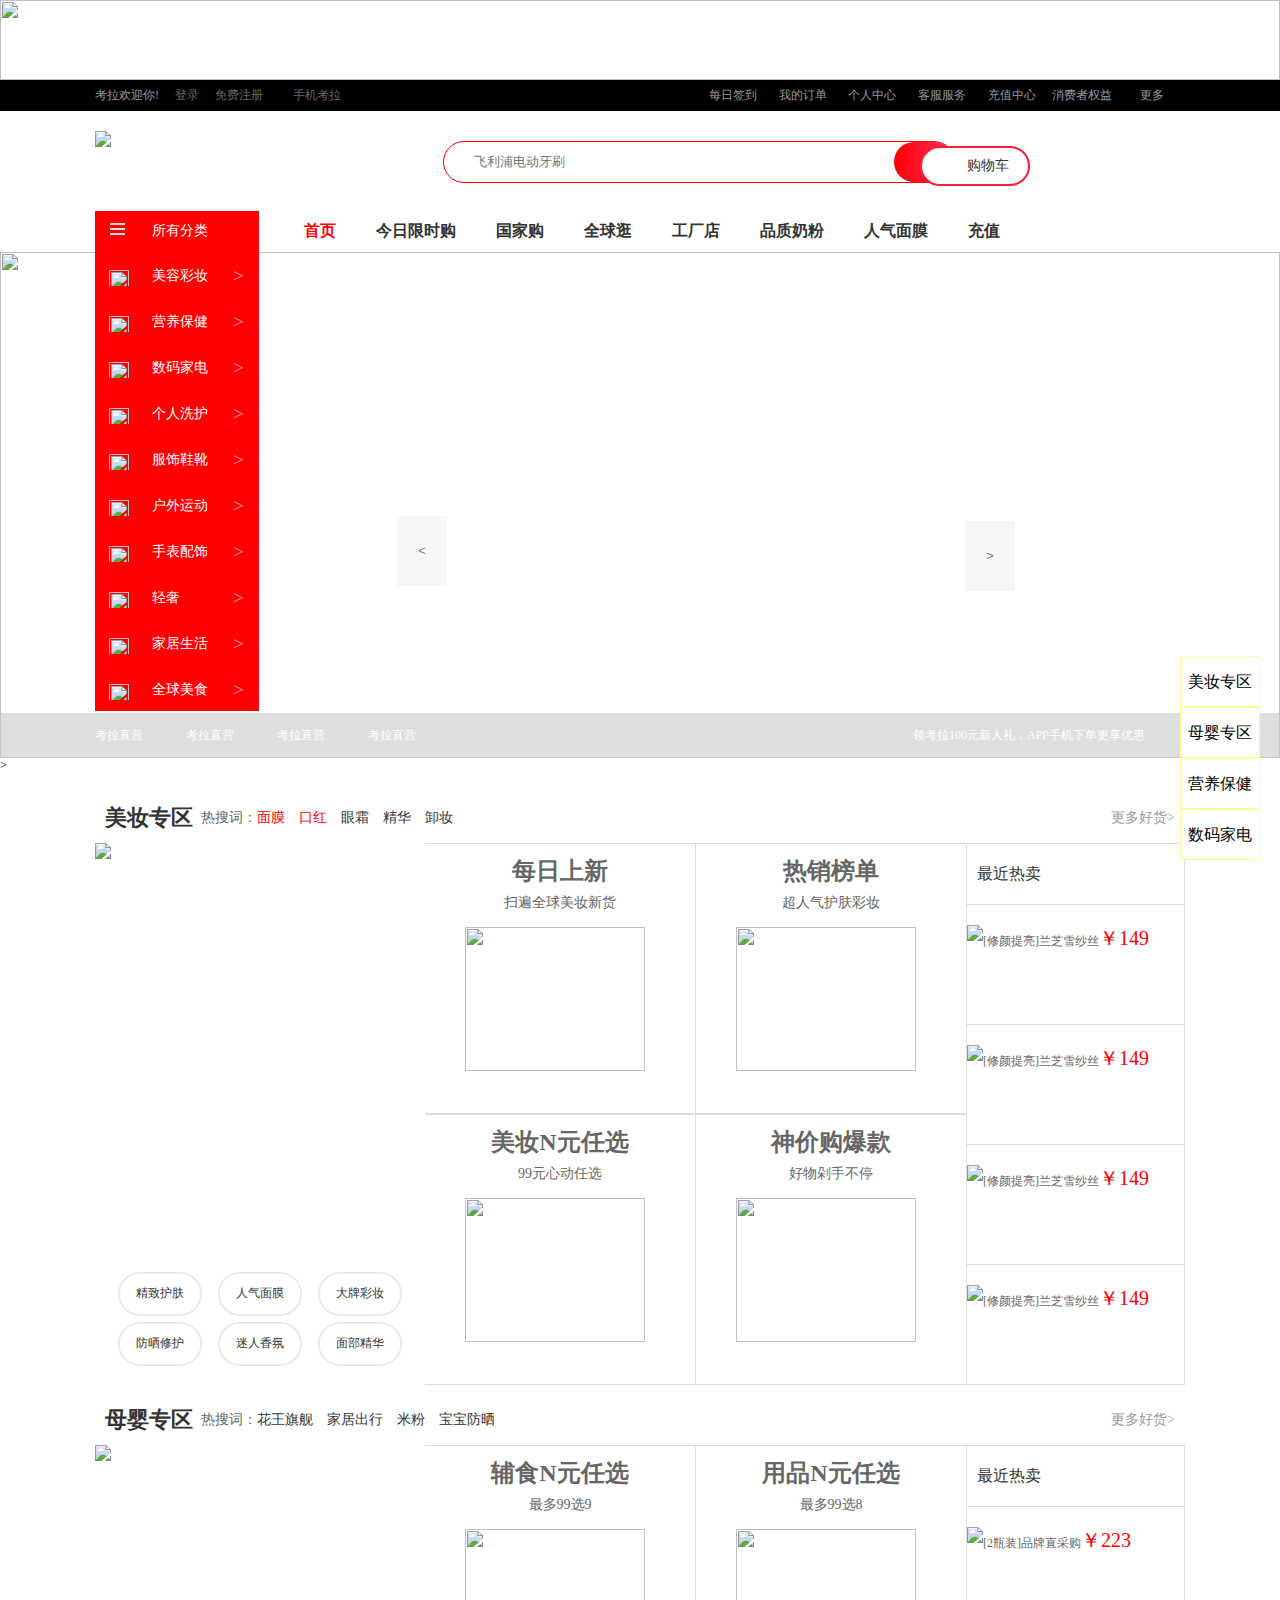
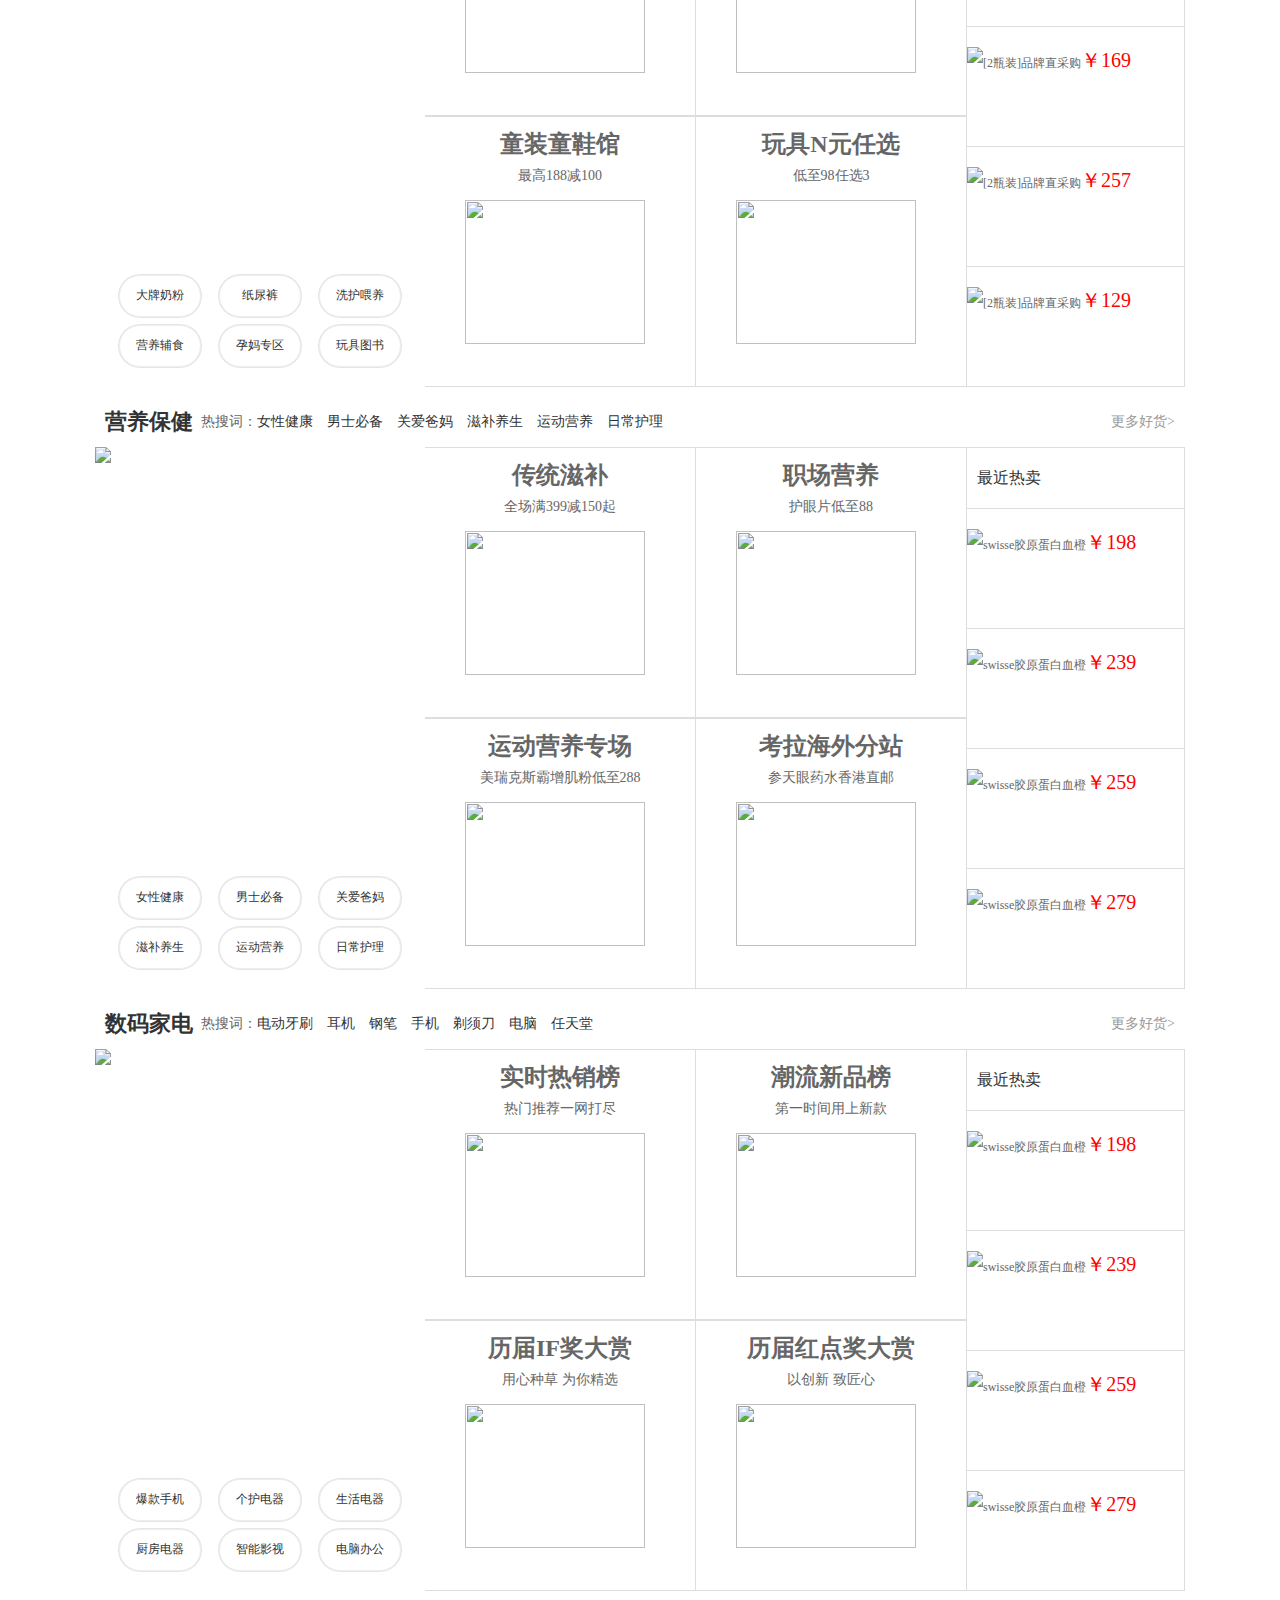
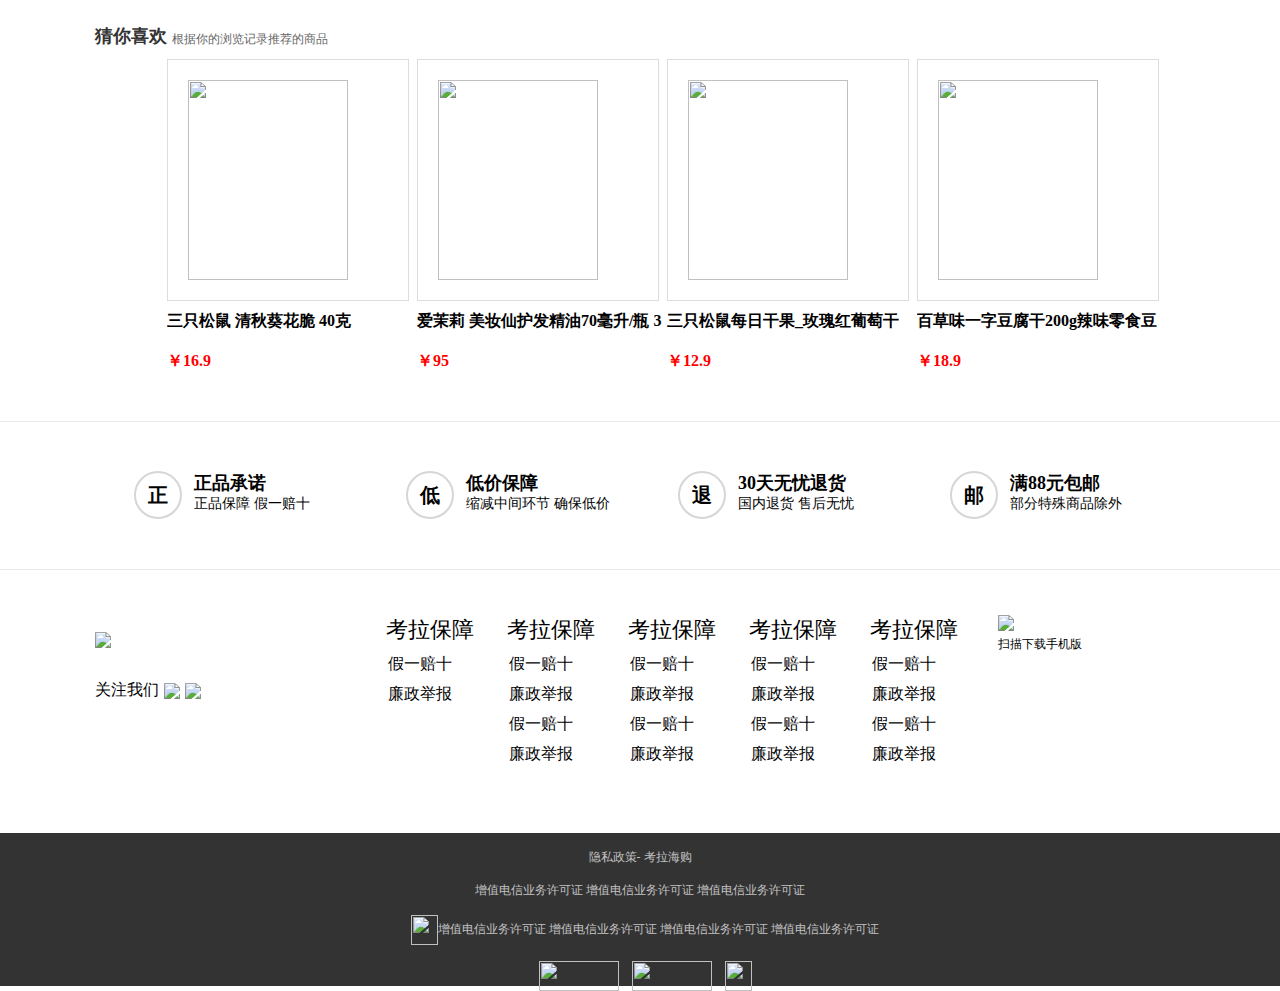
==== commit e960af72: "购物车" ====
--- a/html/index.html
+++ b/html/index.html
@@ -19,8 +19,8 @@
             <div class="left">
                 <ul>
                     <li>考拉欢迎你!</li>
-                    <li class="t2 white"><a href="#">登录</a></li>
-                    <li class="white"><a href="#">免费注册</a></li>
+                    <li class="t2 white"><a href="login.html">登录</a></li>
+                    <li class="white"><a href="register.html">免费注册</a></li>
                     <li class="t1 white"><a href="#">手机考拉</a></li>
                 </ul>
             </div>
@@ -95,7 +95,7 @@
                     </span>
                     <span class="search1"></span>
                 </div>
-                <a href="#"class="buy">
+                <a href="shoppingcar.html"class="buy">
                     <i class="shopcar"></i>
                     <span class="warp">购物车<b class="num"></b></span>
                 </a>
@@ -1519,10 +1519,10 @@
  </div>
     <div class="louceng">
             <ul>
-                <li>div1</li>
-                <li>div2</li>
-                <li>div3</li>
-                <li>div4</li>
+                <li>美妆专区</li>
+                <li>母婴专区</li>
+                <li>营养保健</li>
+                <li>数码家电</li>
             </ul>
         </div>
     <div id="like">
@@ -1566,8 +1566,8 @@
     <div id="guidelist">
         <div class="margin clear">
             <div class="left">
-                    <P>考拉海购</P>
-                    <span>关注我们</span>
+                    <P><img src="https://haitao.nos.netease.com/88330630-0c6e-4653-9f0a-92e9ae5a2f42_420_130.png?imageView&thumbnail=220x0&quality=85&v=1"/></P>
+                    <span>关注我们<img src="https://haitao.nos.netease.com/a4b6e70e-be73-43e0-93de-7f9d5a2ee5ce.png?imageView&thumbnail=32x0&quality=85&v=1"/><img src="https://haitao.nos.netease.com/5c73c116-766b-4c2a-aad6-5f417b6d6725.png?imageView&thumbnail=32x0&quality=85&v=1"/></span>
             </div>
             <ul>
                 <li>
@@ -1614,7 +1614,10 @@
                     </dl>
                 </li>
             </ul>
-
+            <div class="er">
+                <img src="https://haitao.nos.netease.com/880b10ac-5714-4c1b-89a9-e24c2302ac79.png"/>
+                <p>扫描下载手机版</p>
+            </div>
         </div>
     </div>
     <footer>
@@ -1629,10 +1632,14 @@
                 <span>增值电信业务许可证</span>
             </p>
             <p>
+                <span><i><img src="https://haitao.nos.netease.com/f28aa8ee818a42bf832341f605eccefb.png"/></i>增值电信业务许可证</span>
                 <span>增值电信业务许可证</span>
                 <span>增值电信业务许可证</span>
                 <span>增值电信业务许可证</span>
-                <span>增值电信业务许可证</span>
+            </p>
+            <p><img src="https://haitao.nos.netease.com/86998579-754f-4f2c-b800-5dae6404a1f6.png"/>
+            <img src="https://haitao.nos.netease.com/d720d83b55a04b6f932ea845c673c5bf.png"/>
+            <i><img src="https://haitao.nos.netease.com/d071c0de-5360-4dcb-915a-f9f9bb62a9d5.gif"/></i>
             </p>
 
         </div>
@@ -1648,4 +1655,5 @@
 <script src="../js/menu.js"></script>
 <script src="../js/floor.js"></script>
 <script src="../js/json.js"></script>
+<script src="../js/cookie.js"></script>
 </html>--- a/css/style.css
+++ b/css/style.css
@@ -952,15 +952,15 @@
   position: fixed;
   right: 20px;
   bottom: 40px;
-  background: #b6b6b6; }
+  background: #fff; }
   .louceng li {
-    height: 50px;
-    line-height: 50px;
+    height: 49px;
     text-align: center;
-    font-size: 20px;
-    color: #fff;
+    font-size: 16px;
+    color: #000;
     cursor: pointer;
-    border-top: 1px solid #b6b6b6; }
+    border: 1px solid #ff9;
+    line-height: 49px; }
 
 #like {
   height: 63px; }
@@ -999,7 +999,8 @@
 #btmlist {
   height: 147px;
   margin-top: 40px;
-  border-bottom: 1px solid #eaeaea; }
+  border-bottom: 1px solid #eaeaea;
+  border-top: 1px solid #eaeaea; }
   #btmlist ul {
     padding: 49px 0; }
     #btmlist ul li {
@@ -1036,15 +1037,17 @@
     #guidelist .left p {
       display: block;
       width: 220px;
-      height: 43px;
       line-height: 45px;
       font-size: 22px;
       outline: none;
       cursor: pointer;
       z-index: 9;
-      font-weight: 700; }
+      font-weight: 700;
+      margin-bottom: 20px; }
     #guidelist .left span {
       font-size: 16px; }
+      #guidelist .left span img {
+        margin-left: 5px; }
   #guidelist ul {
     float: left; }
     #guidelist ul li {
@@ -1061,12 +1064,25 @@
         font-size: 16px;
         margin-top: 9px;
         margin-left: 2px; }
+  #guidelist .er {
+    float: left;
+    margin-left: 40px; }
+    #guidelist .er p {
+      text-align: center;
+      margin-top: 5px; }
 
 footer {
   background: #333;
   height: 153px; }
   footer p {
     text-align: center;
-    padding-top: 20px;
+    padding-top: 16px;
     color: #c2c2c2;
-    font-size: 16px; }
+    font-size: 12px; }
+    footer p img {
+      margin-left: 10px;
+      width: 80px;
+      height: 30px; }
+    footer p i img {
+      width: 27px;
+      height: 30px; }
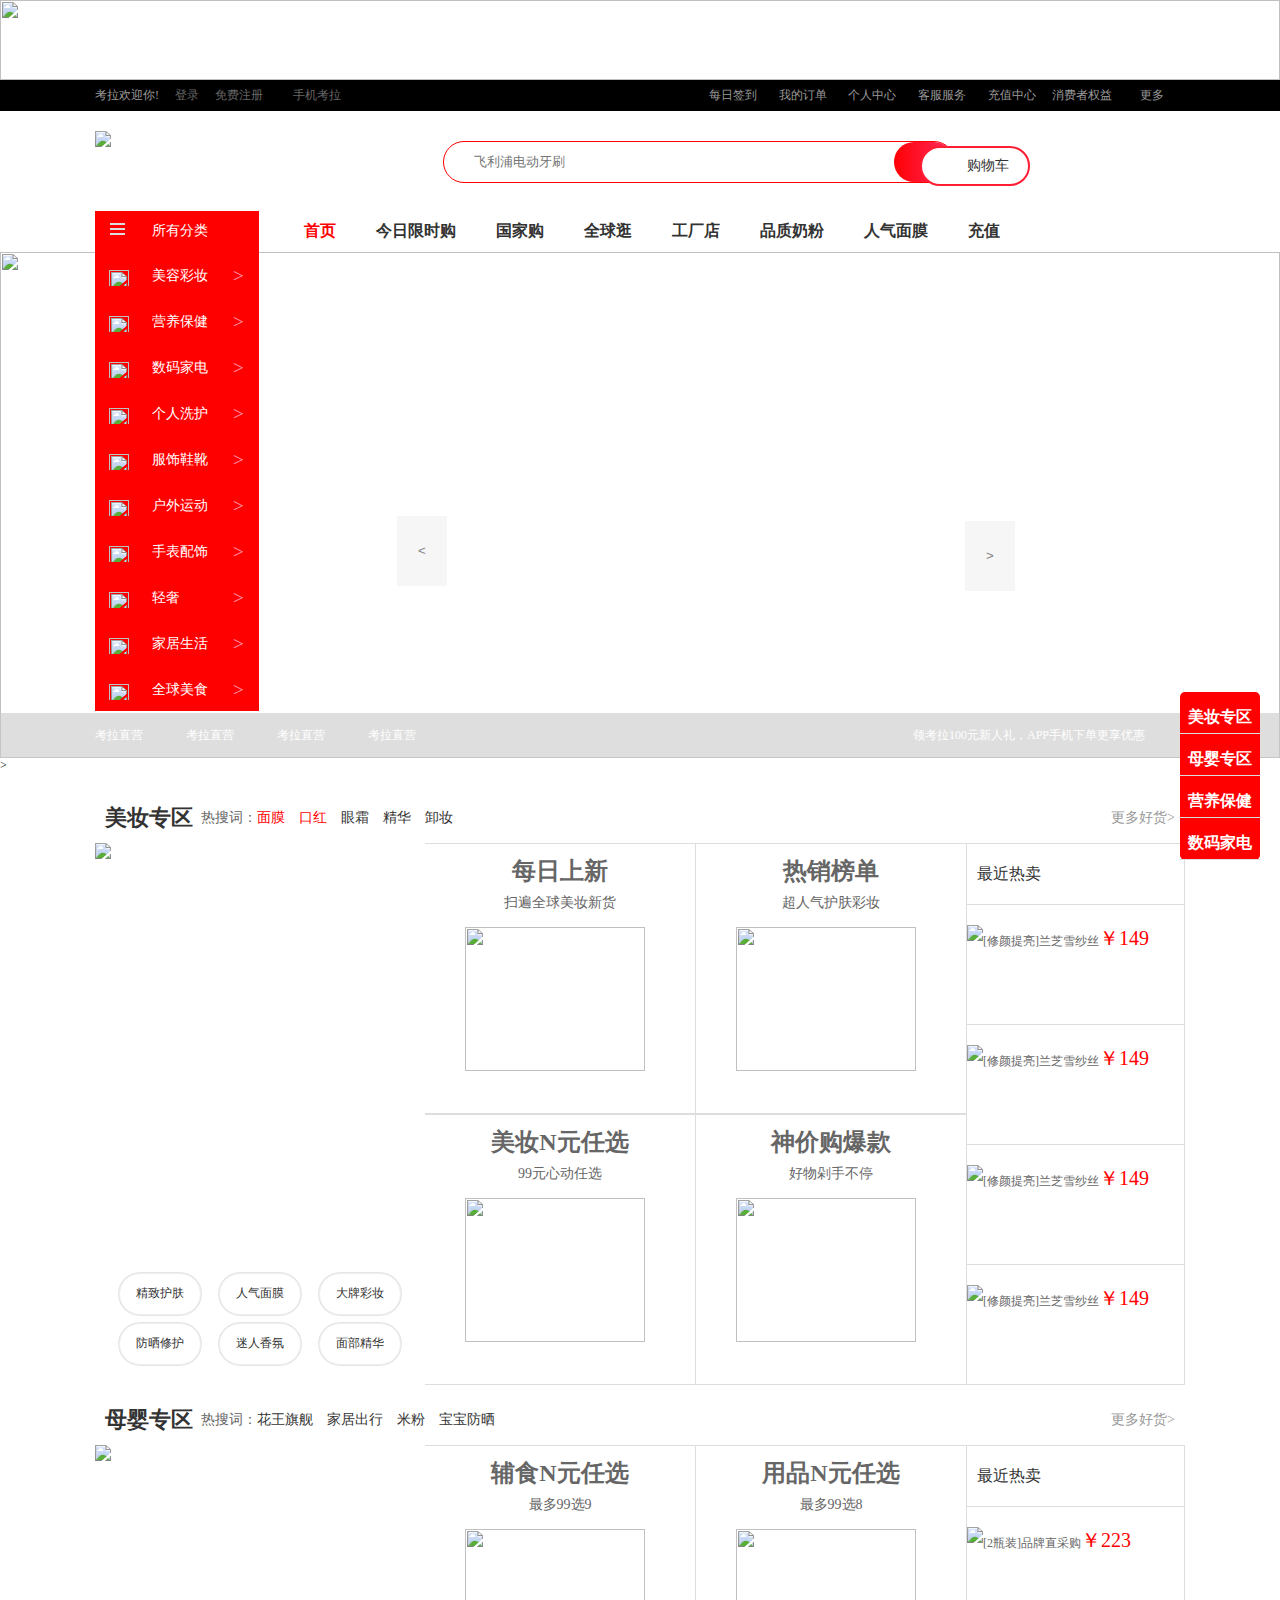
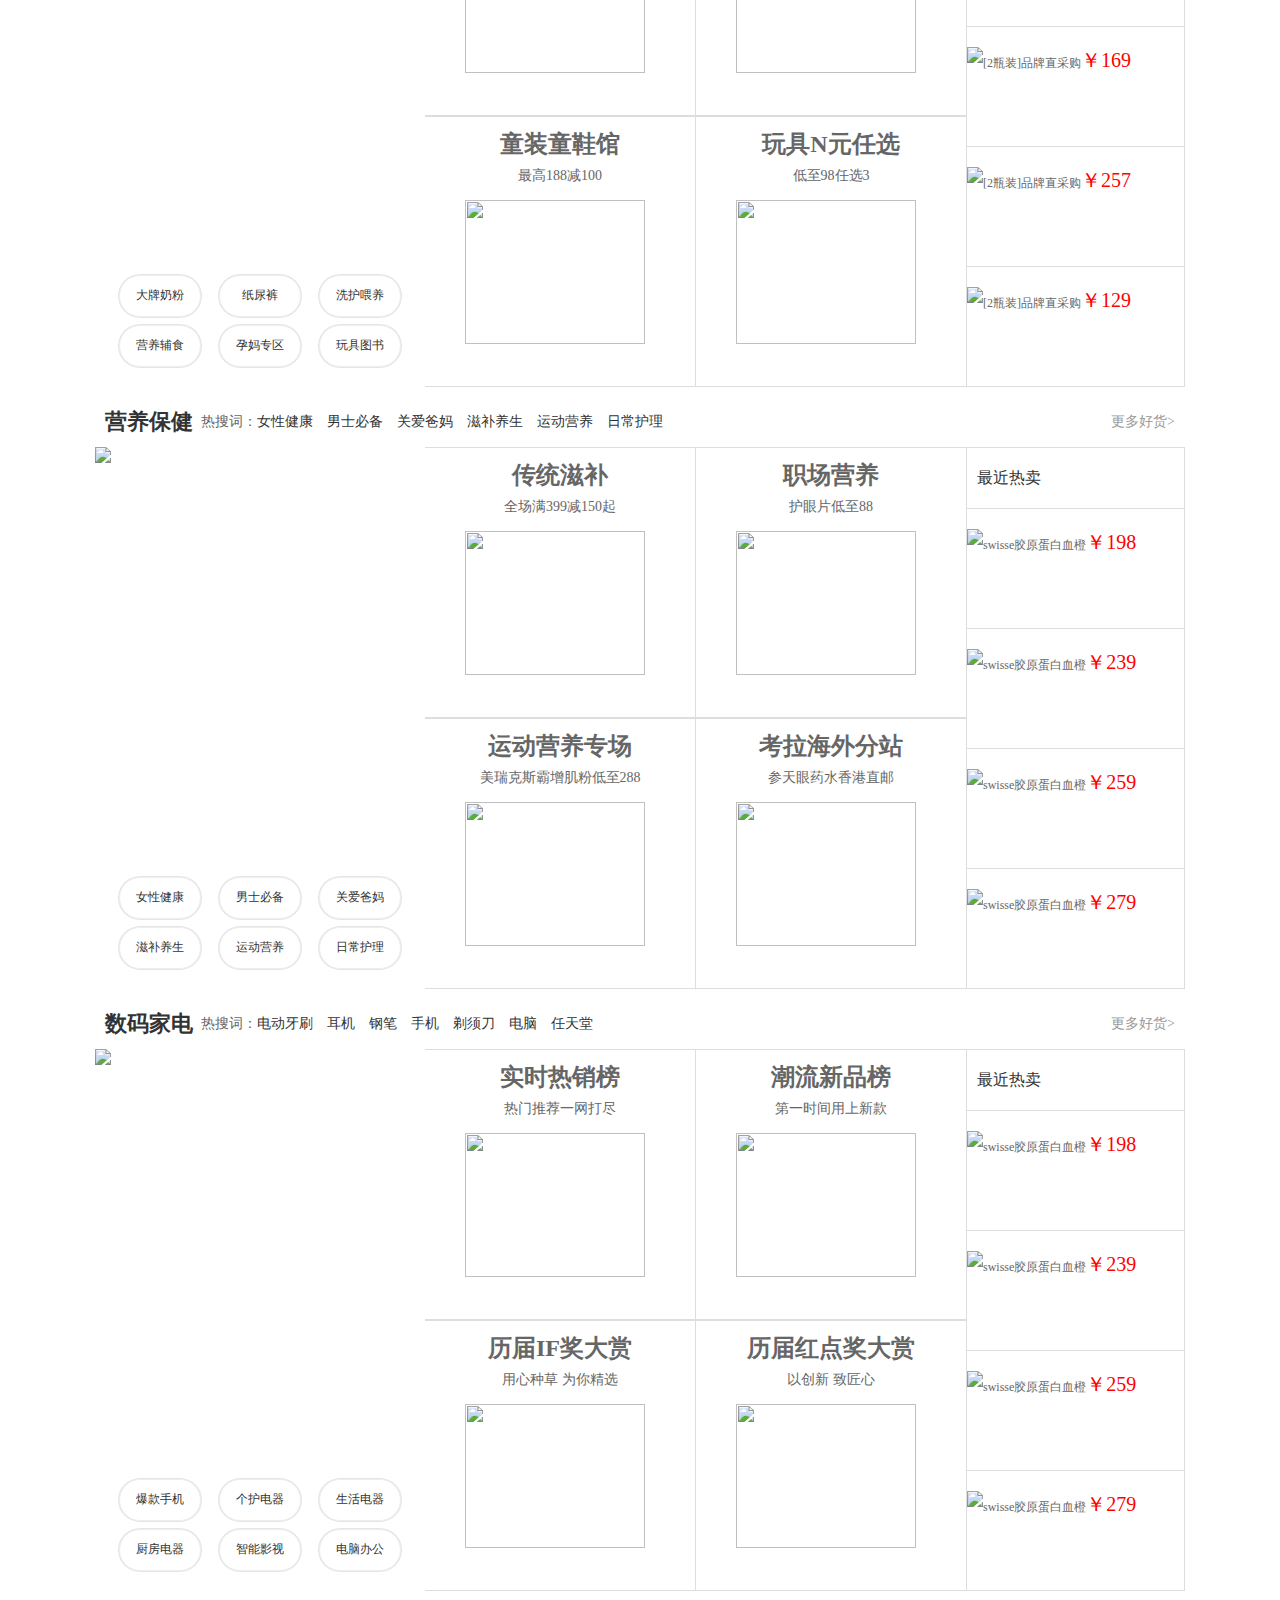
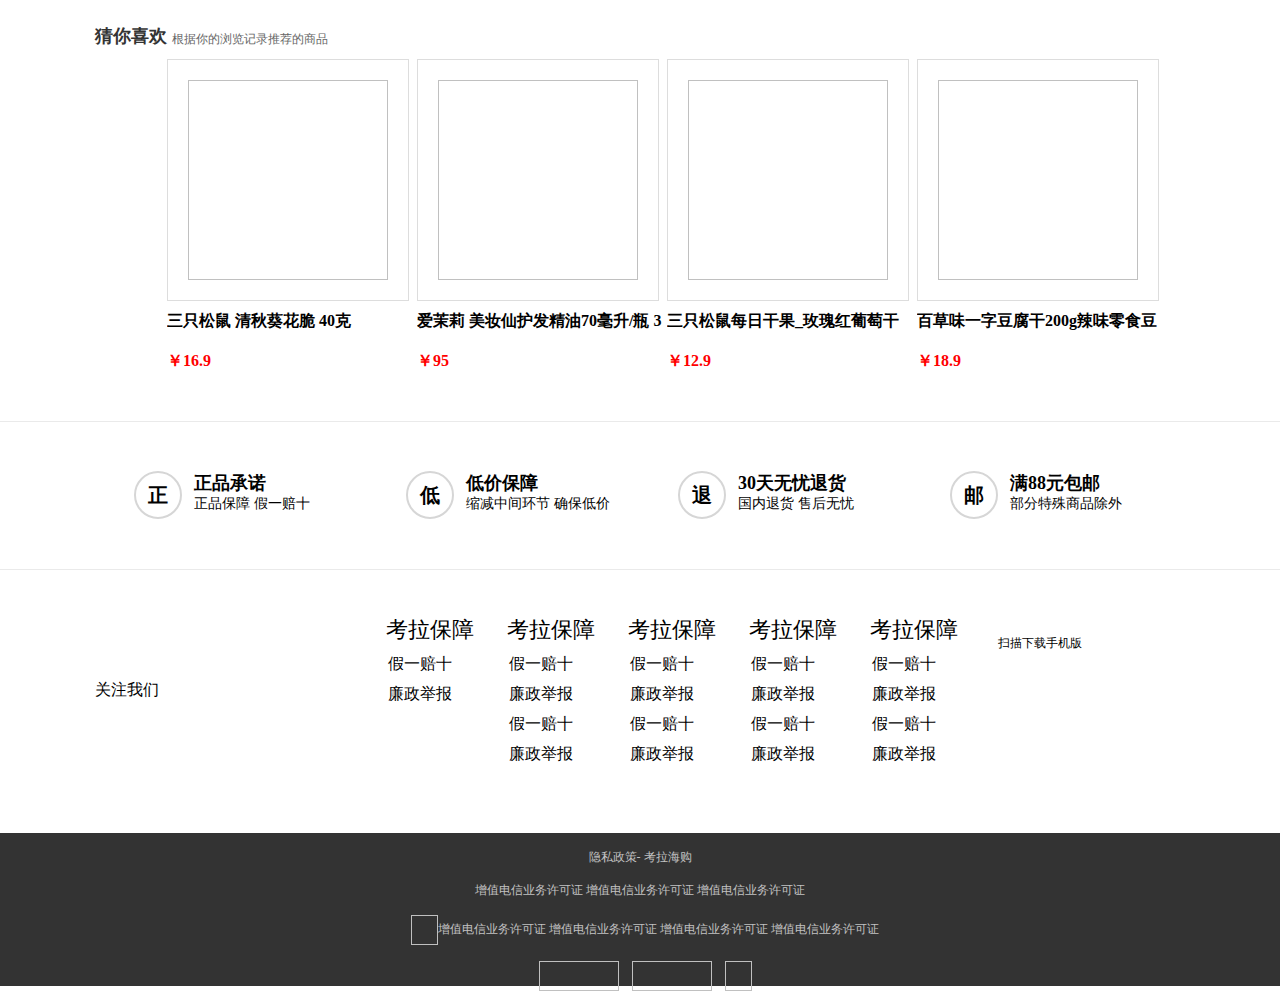
==== commit 46aaa61b: "购物车的修改" ====
--- a/html/index.html
+++ b/html/index.html
@@ -11,7 +11,7 @@
 <body>
     <!-- 头部图片 -->
     <div id="top">
-        <img src="https://haitao.nos.netease.com/65e0646f-a9ee-485e-99a6-ed41f4adc906T1912041818_1920_80.jpg"/>
+        <img data-src="https://haitao.nos.netease.com/65e0646f-a9ee-485e-99a6-ed41f4adc906T1912041818_1920_80.jpg"/>
     </div>
     <!--导航栏1-->
     <div id="nav-1">
@@ -86,7 +86,7 @@
     <header >
             <div class="margin clear">
                 <div class="logo">
-                    <img src="https://haitao.nos.netease.com/88330630-0c6e-4653-9f0a-92e9ae5a2f42_420_130.png?imageView&thumbnail=210x0&quality=85&v=1"/>
+                    <img data-src="https://haitao.nos.netease.com/88330630-0c6e-4653-9f0a-92e9ae5a2f42_420_130.png?imageView&thumbnail=210x0&quality=85&v=1"/>
                 </div>
                 <div class="center">
                     <input type="text" class="txt" placeholder="飞利浦电动牙刷"/>
@@ -112,8 +112,8 @@
                 <span>所有分类</span>
                 <ul class="menu">
                     <li>
-                        <!-- <img class="icon" src="https://haitao.nos.netease.com/1cet9me3j68_40_40.png?imageView&thumbnail=20x20&quality=100"> -->
-                        <img class="icon" src="https://haitao.nos.netease.com/1cet9magj32_40_40.png?imageView&thumbnail=20x20&quality=100">
+                        <!-- <img class="icon" data-src="https://haitao.nos.netease.com/1cet9me3j68_40_40.png?imageView&thumbnail=20x20&quality=100"> -->
+                        <img class="icon" data-src="https://haitao.nos.netease.com/1cet9magj32_40_40.png?imageView&thumbnail=20x20&quality=100">
                         <span class="t">美容彩妆<i class="you">&gt;</i></span>
                     </li>
                     <div class="erji">
@@ -201,17 +201,17 @@
     
                             </div>
                             <div class="tu">
-                                <img src="https://haitao.nosdn1.127.net/ieft86iu85_120_120.jpg"/>
-                                <img src="https://haitao.nosdn1.127.net/ieft86iu85_120_120.jpg"/>
-                                <img src="https://haitao.nosdn1.127.net/ieft86iu85_120_120.jpg"/>
-                                <img src="https://haitao.nosdn1.127.net/ieft86iu85_120_120.jpg"/>
-                                <img src="https://haitao.nosdn1.127.net/ieft86iu85_120_120.jpg"/>
+                                <img data-src="https://haitao.nosdn1.127.net/ieft86iu85_120_120.jpg"/>
+                                <img data-src="https://haitao.nosdn1.127.net/ieft86iu85_120_120.jpg"/>
+                                <img data-src="https://haitao.nosdn1.127.net/ieft86iu85_120_120.jpg"/>
+                                <img data-src="https://haitao.nosdn1.127.net/ieft86iu85_120_120.jpg"/>
+                                <img data-src="https://haitao.nosdn1.127.net/ieft86iu85_120_120.jpg"/>
     
                             </div>
                         </div>            
                     <li>
                             <!-- https://haitao.nos.netease.com/1cet9nrmp35_40_40.png?imageView&thumbnail=20x20&quality=100 -->
-                        <img class="icon" src="https://haitao.nos.netease.com/1cet9no5t81_40_40.png?imageView&thumbnail=20x20&quality=100">
+                        <img class="icon" data-src="https://haitao.nos.netease.com/1cet9no5t81_40_40.png?imageView&thumbnail=20x20&quality=100">
                         <span class="t">营养保健<i class="you">&gt;</i></span>
                     </li>
                     <div class="erji">
@@ -299,17 +299,17 @@
     
                             </div>
                             <div class="tu">
-                                <img src="https://haitao.nosdn1.127.net/ieft86iu85_120_120.jpg"/>
-                                <img src="https://haitao.nosdn1.127.net/ieft86iu85_120_120.jpg"/>
-                                <img src="https://haitao.nosdn1.127.net/ieft86iu85_120_120.jpg"/>
-                                <img src="https://haitao.nosdn1.127.net/ieft86iu85_120_120.jpg"/>
-                                <img src="https://haitao.nosdn1.127.net/ieft86iu85_120_120.jpg"/>
+                                <img data-src="https://haitao.nosdn1.127.net/ieft86iu85_120_120.jpg"/>
+                                <img data-src="https://haitao.nosdn1.127.net/ieft86iu85_120_120.jpg"/>
+                                <img data-src="https://haitao.nosdn1.127.net/ieft86iu85_120_120.jpg"/>
+                                <img data-src="https://haitao.nosdn1.127.net/ieft86iu85_120_120.jpg"/>
+                                <img data-src="https://haitao.nosdn1.127.net/ieft86iu85_120_120.jpg"/>
     
                             </div>
                         </div>            
                     <li>
                             <!-- https://haitao.nos.netease.com/1cet9ojpr14_40_40.png?imageView&thumbnail=20x20&quality=100 -->
-                        <img class="icon" src="https://haitao.nos.netease.com/1cet9ogop45_40_40.png?imageView&thumbnail=20x20&quality=100">
+                        <img class="icon" data-src="https://haitao.nos.netease.com/1cet9ogop45_40_40.png?imageView&thumbnail=20x20&quality=100">
                         <span class="t">数码家电<i class="you">&gt;</i></span>
                     </li>
                     <div class="erji">
@@ -397,17 +397,17 @@
     
                             </div>
                             <div class="tu">
-                                <img src="https://haitao.nosdn1.127.net/ieft86iu85_120_120.jpg"/>
-                                <img src="https://haitao.nosdn1.127.net/ieft86iu85_120_120.jpg"/>
-                                <img src="https://haitao.nosdn1.127.net/ieft86iu85_120_120.jpg"/>
-                                <img src="https://haitao.nosdn1.127.net/ieft86iu85_120_120.jpg"/>
-                                <img src="https://haitao.nosdn1.127.net/ieft86iu85_120_120.jpg"/>
+                                <img data-src="https://haitao.nosdn1.127.net/ieft86iu85_120_120.jpg"/>
+                                <img data-src="https://haitao.nosdn1.127.net/ieft86iu85_120_120.jpg"/>
+                                <img data-src="https://haitao.nosdn1.127.net/ieft86iu85_120_120.jpg"/>
+                                <img data-src="https://haitao.nosdn1.127.net/ieft86iu85_120_120.jpg"/>
+                                <img data-src="https://haitao.nosdn1.127.net/ieft86iu85_120_120.jpg"/>
     
                             </div>
                         </div>            
                     <li>
                             <!-- https://haitao.nos.netease.com/1cet9ndou57_40_40.png?imageView&thumbnail=40x40&quality=100 -->
-                        <img class="icon" src="https://haitao.nos.netease.com/1cet9n9g361_40_40.png?imageView&thumbnail=40x40&quality=100">
+                        <img class="icon" data-src="https://haitao.nos.netease.com/1cet9n9g361_40_40.png?imageView&thumbnail=40x40&quality=100">
                         <span class="t">个人洗护<i class="you">&gt;</i></span>
                     </li>
                     <div class="erji">
@@ -495,17 +495,17 @@
     
                             </div>
                             <div class="tu">
-                                <img src="https://haitao.nosdn1.127.net/ieft86iu85_120_120.jpg"/>
-                                <img src="https://haitao.nosdn1.127.net/ieft86iu85_120_120.jpg"/>
-                                <img src="https://haitao.nosdn1.127.net/ieft86iu85_120_120.jpg"/>
-                                <img src="https://haitao.nosdn1.127.net/ieft86iu85_120_120.jpg"/>
-                                <img src="https://haitao.nosdn1.127.net/ieft86iu85_120_120.jpg"/>
+                                <img data-src="https://haitao.nosdn1.127.net/ieft86iu85_120_120.jpg"/>
+                                <img data-src="https://haitao.nosdn1.127.net/ieft86iu85_120_120.jpg"/>
+                                <img data-src="https://haitao.nosdn1.127.net/ieft86iu85_120_120.jpg"/>
+                                <img data-src="https://haitao.nosdn1.127.net/ieft86iu85_120_120.jpg"/>
+                                <img data-src="https://haitao.nosdn1.127.net/ieft86iu85_120_120.jpg"/>
     
                             </div>
                         </div>            
                     <li>
                             <!-- https://haitao.nos.netease.com/1cet9pia154_40_40.png?imageView&thumbnail=40x40&quality=100 -->
-                        <img class="icon" src="https://haitao.nos.netease.com/1cet9peo633_40_40.png?imageView&thumbnail=40x40&quality=100">
+                        <img class="icon" data-src="https://haitao.nos.netease.com/1cet9peo633_40_40.png?imageView&thumbnail=40x40&quality=100">
                         <span class="t">服饰鞋靴<i class="you">&gt;</i></span>
                     </li>
                     <div class="erji">
@@ -593,17 +593,17 @@
     
                             </div>
                             <div class="tu">
-                                <img src="https://haitao.nosdn1.127.net/ieft86iu85_120_120.jpg"/>
-                                <img src="https://haitao.nosdn1.127.net/ieft86iu85_120_120.jpg"/>
-                                <img src="https://haitao.nosdn1.127.net/ieft86iu85_120_120.jpg"/>
-                                <img src="https://haitao.nosdn1.127.net/ieft86iu85_120_120.jpg"/>
-                                <img src="https://haitao.nosdn1.127.net/ieft86iu85_120_120.jpg"/>
+                                <img data-src="https://haitao.nosdn1.127.net/ieft86iu85_120_120.jpg"/>
+                                <img data-src="https://haitao.nosdn1.127.net/ieft86iu85_120_120.jpg"/>
+                                <img data-src="https://haitao.nosdn1.127.net/ieft86iu85_120_120.jpg"/>
+                                <img data-src="https://haitao.nosdn1.127.net/ieft86iu85_120_120.jpg"/>
+                                <img data-src="https://haitao.nosdn1.127.net/ieft86iu85_120_120.jpg"/>
     
                             </div>
                         </div>            
                     <li>
                             <!-- https://haitao.nos.netease.com/1cet9p8db3_40_40.png?imageView&thumbnail=40x40&quality=100 -->
-                        <img class="icon" src="https://haitao.nos.netease.com/1cet9p5fv45_40_40.png?imageView&thumbnail=40x40&quality=100">
+                        <img class="icon" data-src="https://haitao.nos.netease.com/1cet9p5fv45_40_40.png?imageView&thumbnail=40x40&quality=100">
                         <span class="t">户外运动<i class="you">&gt;</i></span>
                     </li>
                     <div class="erji">
@@ -691,17 +691,17 @@
     
                             </div>
                             <div class="tu">
-                                <img src="https://haitao.nosdn1.127.net/ieft86iu85_120_120.jpg"/>
-                                <img src="https://haitao.nosdn1.127.net/ieft86iu85_120_120.jpg"/>
-                                <img src="https://haitao.nosdn1.127.net/ieft86iu85_120_120.jpg"/>
-                                <img src="https://haitao.nosdn1.127.net/ieft86iu85_120_120.jpg"/>
-                                <img src="https://haitao.nosdn1.127.net/ieft86iu85_120_120.jpg"/>
+                                <img data-src="https://haitao.nosdn1.127.net/ieft86iu85_120_120.jpg"/>
+                                <img data-src="https://haitao.nosdn1.127.net/ieft86iu85_120_120.jpg"/>
+                                <img data-src="https://haitao.nosdn1.127.net/ieft86iu85_120_120.jpg"/>
+                                <img data-src="https://haitao.nosdn1.127.net/ieft86iu85_120_120.jpg"/>
+                                <img data-src="https://haitao.nosdn1.127.net/ieft86iu85_120_120.jpg"/>
     
                             </div>
                         </div>            
                     <li>
                             <!-- https://haitao.nos.netease.com/1cet9o6e796_40_40.png?imageView&thumbnail=40x40&quality=100 -->
-                        <img class="icon" src="https://haitao.nos.netease.com/1cet9o36p76_40_40.png?imageView&thumbnail=20x20&quality=100">
+                        <img class="icon" data-src="https://haitao.nos.netease.com/1cet9o36p76_40_40.png?imageView&thumbnail=20x20&quality=100">
                         <span class="t">手表配饰<i class="you">&gt;</i></span>
                     </li> 
                     <div class="erji">
@@ -789,17 +789,17 @@
     
                             </div>
                             <div class="tu">
-                                <img src="https://haitao.nosdn1.127.net/ieft86iu85_120_120.jpg"/>
-                                <img src="https://haitao.nosdn1.127.net/ieft86iu85_120_120.jpg"/>
-                                <img src="https://haitao.nosdn1.127.net/ieft86iu85_120_120.jpg"/>
-                                <img src="https://haitao.nosdn1.127.net/ieft86iu85_120_120.jpg"/>
-                                <img src="https://haitao.nosdn1.127.net/ieft86iu85_120_120.jpg"/>
+                                <img data-src="https://haitao.nosdn1.127.net/ieft86iu85_120_120.jpg"/>
+                                <img data-src="https://haitao.nosdn1.127.net/ieft86iu85_120_120.jpg"/>
+                                <img data-src="https://haitao.nosdn1.127.net/ieft86iu85_120_120.jpg"/>
+                                <img data-src="https://haitao.nosdn1.127.net/ieft86iu85_120_120.jpg"/>
+                                <img data-src="https://haitao.nosdn1.127.net/ieft86iu85_120_120.jpg"/>
     
                             </div>
                         </div>            
                     <li>
                             <!-- https://haitao.nos.netease.com/1cet9msvd91_40_40.png?imageView&thumbnail=20x20&quality=100 -->
-                        <img class="icon" src="https://haitao.nos.netease.com/1cet9mvrc65_40_40.png?imageView&thumbnail=20x20&quality=100">
+                        <img class="icon" data-src="https://haitao.nos.netease.com/1cet9mvrc65_40_40.png?imageView&thumbnail=20x20&quality=100">
                         <span class="t">轻奢<i class="you">&gt;</i></span>
                     </li> 
                     <div class="erji">
@@ -887,17 +887,17 @@
     
                             </div>
                             <div class="tu">
-                                <img src="https://haitao.nosdn1.127.net/ieft86iu85_120_120.jpg"/>
-                                <img src="https://haitao.nosdn1.127.net/ieft86iu85_120_120.jpg"/>
-                                <img src="https://haitao.nosdn1.127.net/ieft86iu85_120_120.jpg"/>
-                                <img src="https://haitao.nosdn1.127.net/ieft86iu85_120_120.jpg"/>
-                                <img src="https://haitao.nosdn1.127.net/ieft86iu85_120_120.jpg"/>
+                                <img data-src="https://haitao.nosdn1.127.net/ieft86iu85_120_120.jpg"/>
+                                <img data-src="https://haitao.nosdn1.127.net/ieft86iu85_120_120.jpg"/>
+                                <img data-src="https://haitao.nosdn1.127.net/ieft86iu85_120_120.jpg"/>
+                                <img data-src="https://haitao.nosdn1.127.net/ieft86iu85_120_120.jpg"/>
+                                <img data-src="https://haitao.nosdn1.127.net/ieft86iu85_120_120.jpg"/>
     
                             </div>
                         </div>            
                     <li>
                             <!-- https://haitao.nos.netease.com/1cvslvjhg58_40_40.png?imageView&thumbnail=20x20&quality=100 -->
-                        <img class="icon" src="https://haitao.nos.netease.com/1cvslvedr99_40_40.png?imageView&thumbnail=40x40&quality=100">
+                        <img class="icon" data-src="https://haitao.nos.netease.com/1cvslvedr99_40_40.png?imageView&thumbnail=40x40&quality=100">
                         <span class="t">家居生活<i class="you">&gt;</i></span>
                     </li>
                     <div class="erji">
@@ -985,17 +985,17 @@
     
                             </div>
                             <div class="tu">
-                                <img src="https://haitao.nosdn1.127.net/ieft86iu85_120_120.jpg"/>
-                                <img src="https://haitao.nosdn1.127.net/ieft86iu85_120_120.jpg"/>
-                                <img src="https://haitao.nosdn1.127.net/ieft86iu85_120_120.jpg"/>
-                                <img src="https://haitao.nosdn1.127.net/ieft86iu85_120_120.jpg"/>
-                                <img src="https://haitao.nosdn1.127.net/ieft86iu85_120_120.jpg"/>
+                                <img data-src="https://haitao.nosdn1.127.net/ieft86iu85_120_120.jpg"/>
+                                <img data-src="https://haitao.nosdn1.127.net/ieft86iu85_120_120.jpg"/>
+                                <img data-src="https://haitao.nosdn1.127.net/ieft86iu85_120_120.jpg"/>
+                                <img data-src="https://haitao.nosdn1.127.net/ieft86iu85_120_120.jpg"/>
+                                <img data-src="https://haitao.nosdn1.127.net/ieft86iu85_120_120.jpg"/>
     
                             </div>
                         </div>            
                     <li>
                             <!-- https://haitao.nos.netease.com/1cet9oun595_40_40.png?imageView&thumbnail=20x20&quality=100 -->
-                        <img class="icon" src="https://haitao.nos.netease.com/1cet9or5050_40_40.png?imageView&thumbnail=20x20&quality=100">
+                        <img class="icon" data-src="https://haitao.nos.netease.com/1cet9or5050_40_40.png?imageView&thumbnail=20x20&quality=100">
                         <span class="t">全球美食<i class="you">&gt;</i></span>
                     </li>  
                     <div class="erji">
@@ -1083,11 +1083,11 @@
     
                             </div>
                             <div class="tu">
-                                <img src="https://haitao.nosdn1.127.net/ieft86iu85_120_120.jpg"/>
-                                <img src="https://haitao.nosdn1.127.net/ieft86iu85_120_120.jpg"/>
-                                <img src="https://haitao.nosdn1.127.net/ieft86iu85_120_120.jpg"/>
-                                <img src="https://haitao.nosdn1.127.net/ieft86iu85_120_120.jpg"/>
-                                <img src="https://haitao.nosdn1.127.net/ieft86iu85_120_120.jpg"/>
+                                <img data-src="https://haitao.nosdn1.127.net/ieft86iu85_120_120.jpg"/>
+                                <img data-src="https://haitao.nosdn1.127.net/ieft86iu85_120_120.jpg"/>
+                                <img data-src="https://haitao.nosdn1.127.net/ieft86iu85_120_120.jpg"/>
+                                <img data-src="https://haitao.nosdn1.127.net/ieft86iu85_120_120.jpg"/>
+                                <img data-src="https://haitao.nosdn1.127.net/ieft86iu85_120_120.jpg"/>
     
                             </div>
                         </div>            
@@ -1109,9 +1109,9 @@
     </div>
     <div class="box banner1">
             <div class="items">
-                <img src="https://haitao.nosdn2.127.net/1671d988-11cc-4009-8e44-0b1426a39f51T1912051909_1920_506.jpg?imageView&thumbnail=1920x0&quality=90"/>
-                <img src="https://haitao.nosdn1.127.net/2e96a647-d327-4651-89bd-0f9e62e33948T1912041514_1920_506.jpg?imageView&thumbnail=1920x0&quality=90"/>
-                <img src="https://haitao.nos.netease.com/dce1c9fb-c8dd-4668-9487-54f2c7dc67a0T1912062102_1920_506.jpg?imageView&thumbnail=1920x0&quality=90"/>
+                <img data-src="https://haitao.nosdn2.127.net/1671d988-11cc-4009-8e44-0b1426a39f51T1912051909_1920_506.jpg?imageView&thumbnail=1920x0&quality=90"/>
+                <img data-src="https://haitao.nosdn1.127.net/2e96a647-d327-4651-89bd-0f9e62e33948T1912041514_1920_506.jpg?imageView&thumbnail=1920x0&quality=90"/>
+                <img data-src="https://haitao.nos.netease.com/dce1c9fb-c8dd-4668-9487-54f2c7dc67a0T1912062102_1920_506.jpg?imageView&thumbnail=1920x0&quality=90"/>
             </div>
             <div class="controls">
                 <button class="prev"><</button>
@@ -1155,7 +1155,7 @@
         
         <div class="div1">
                 <div class="recommend">
-                        <img src="https://haitao.nosdn2.127.net/baf3e28a-5f93-4afa-8170-5d0de7595c3fT19010151349_330_542.jpg?imageView&thumbnail=330x0&quality=95"/>
+                        <img data-src="https://haitao.nosdn2.127.net/baf3e28a-5f93-4afa-8170-5d0de7595c3fT19010151349_330_542.jpg?imageView&thumbnail=330x0&quality=95"/>
                         <ul>
                             <li><a href="#"><span>精致护肤</span></a></li>
                             <li><a href="#"><span>人气面膜</span></a></li>
@@ -1170,28 +1170,28 @@
                         <a href="list.html">
                             <h3>每日上新</h3>
                             <P>扫遍全球美妆新货</P>
-                            <img src="https://haitao.nos.netease.com/2bEI4TPTFTbcefQgssLIT1811261707_180_144.jpg?imageView&thumbnail=180x0&quality=95"/>
+                            <img data-src="https://haitao.nos.netease.com/2bEI4TPTFTbcefQgssLIT1811261707_180_144.jpg?imageView&thumbnail=180x0&quality=95"/>
                         </a>
                     </li>
                     <li>
                         <a href="list2.html">
                             <h3>热销榜单</h3>
                             <P>超人气护肤彩妆</P>
-                            <img src="https://haitao.nosdn1.127.net/vAhTrMm6boBh0bW7oerMT1811261716_180_144.jpg?imageView&thumbnail=180x0&quality=95"/>
+                            <img data-src="https://haitao.nosdn1.127.net/vAhTrMm6boBh0bW7oerMT1811261716_180_144.jpg?imageView&thumbnail=180x0&quality=95"/>
                         </a>
                     </li>
                     <li>
                         <a href="list.html">
                             <h3>美妆N元任选</h3>
                             <P>99元心动任选</P>
-                            <img src="https://haitao.nosdn2.127.net/ybMv0y5zMFNBplpEnDKxa9qT1811261728_180_144.jpg?imageView&thumbnail=180x0&quality=95"/>
+                            <img data-src="https://haitao.nosdn2.127.net/ybMv0y5zMFNBplpEnDKxa9qT1811261728_180_144.jpg?imageView&thumbnail=180x0&quality=95"/>
                         </a>
                     </li>
                     <li>
                         <a href="list2.html">
                             <h3>神价购爆款</h3>
                             <P>好物剁手不停</P>
-                            <img src="https://haitao.nos.netease.com/FsUTJMRvzDX3t9LoCM10T1811261734_180_144.jpg?imageView&thumbnail=180x0&quality=95"/>
+                            <img data-src="https://haitao.nos.netease.com/FsUTJMRvzDX3t9LoCM10T1811261734_180_144.jpg?imageView&thumbnail=180x0&quality=95"/>
                         </a>
                     </li>
                 </ul>
@@ -1200,28 +1200,28 @@
                     <ul>
                         <li>
                             <a href="#">
-                                <img src="https://haitao.nos.netease.com/a260cee6e24b4659ab24ee38f64336571571708352105k216klzt10014.jpg?imageView&thumbnail=75x0&quality=95"/>
+                                <img data-src="https://haitao.nos.netease.com/a260cee6e24b4659ab24ee38f64336571571708352105k216klzt10014.jpg?imageView&thumbnail=75x0&quality=95"/>
                                 <p>[修颜提亮]兰芝雪纱丝</p>
                                 <span>￥149</span>
                             </a>
                         </li>
                         <li>
                         <a href="#">
-                            <img src="https://pop.nosdn.127.net/4255e5be5c4d4d1282546bc7130650e7_800_800.jpg?imageView&thumbnail=75x0&quality=95"/>
+                            <img data-src="https://pop.nosdn.127.net/4255e5be5c4d4d1282546bc7130650e7_800_800.jpg?imageView&thumbnail=75x0&quality=95"/>
                             <p>[修颜提亮]兰芝雪纱丝</p>
                             <span>￥149</span>
                         </a>
                     </li>
                     <li>
                         <a href="#">
-                            <img src="https://haitao.nos.netease.com/a260cee6e24b4659ab24ee38f64336571571708352105k216klzt10014.jpg?imageView&thumbnail=75x0&quality=95"/>
+                            <img data-src="https://haitao.nos.netease.com/a260cee6e24b4659ab24ee38f64336571571708352105k216klzt10014.jpg?imageView&thumbnail=75x0&quality=95"/>
                             <p>[修颜提亮]兰芝雪纱丝</p>
                             <span>￥149</span>
                         </a>
                         </li>
                         <li>
                             <a href="#">
-                                <img src="https://haitao.nosdn1.127.net/81865ac5593146dbbfd442bd9c58aa051573177947182k2phj4tb11809.jpg?imageView&thumbnail=75x0&quality=95"/>
+                                <img data-src="https://haitao.nosdn1.127.net/81865ac5593146dbbfd442bd9c58aa051573177947182k2phj4tb11809.jpg?imageView&thumbnail=75x0&quality=95"/>
                                 <p>[修颜提亮]兰芝雪纱丝</p>
                                 <span>￥149</span>
                             </a>
@@ -1250,7 +1250,7 @@
     
     <div class="div2">
             <div class="recommend">
-                    <img src="https://haitao.nosdn1.127.net/PqSa1JgeRiGhlQcpKNu7T1811261632_330_542.jpg?imageView&thumbnail=330x0&quality=95"/>
+                    <img data-src="https://haitao.nosdn1.127.net/PqSa1JgeRiGhlQcpKNu7T1811261632_330_542.jpg?imageView&thumbnail=330x0&quality=95"/>
                     <ul>
                         <li><a href="#"><span>大牌奶粉</span></a></li>
                         <li><a href="#"><span>纸尿裤</span></a></li>
@@ -1265,28 +1265,28 @@
                     <a href="#">
                         <h3>辅食N元任选</h3>
                         <P>最多99选9</P>
-                        <img src="https://haitao.nosdn2.127.net/T20VtOhsFhH1xN09001_180_144T1811012015_180_144.jpg?imageView&thumbnail=180x0&quality=95"/>
+                        <img data-src="https://haitao.nosdn2.127.net/T20VtOhsFhH1xN09001_180_144T1811012015_180_144.jpg?imageView&thumbnail=180x0&quality=95"/>
                     </a>
                 </li>
                 <li>
                     <a href="#">
                         <h3>用品N元任选</h3>
                         <P>最多99选8</P>
-                        <img src="https://haitao.nos.netease.com/3TdWdM7MogTNBAoi002_180_144T1811012016_180_144.jpg?imageView&thumbnail=180x0&quality=95"/>
+                        <img data-src="https://haitao.nos.netease.com/3TdWdM7MogTNBAoi002_180_144T1811012016_180_144.jpg?imageView&thumbnail=180x0&quality=95"/>
                     </a>
                 </li>
                 <li>
                     <a href="#">
                         <h3>童装童鞋馆</h3>
                         <P>最高188减100</P>
-                        <img src="https://haitao.nosdn1.127.net/Mtv3rnGRl000i8aN003_180_144T1811012016_180_144.jpg?imageView&thumbnail=180x0&quality=95"/>
+                        <img data-src="https://haitao.nosdn1.127.net/Mtv3rnGRl000i8aN003_180_144T1811012016_180_144.jpg?imageView&thumbnail=180x0&quality=95"/>
                     </a>
                 </li>
                 <li>
                     <a href="#">
                         <h3>玩具N元任选</h3>
                         <P>低至98任选3</P>
-                        <img src="https://haitao.nosdn2.127.net/sQUvy2TElZVHkkcE004_180_144T1811012017_180_144.jpg?imageView&thumbnail=180x0&quality=95"/>
+                        <img data-src="https://haitao.nosdn2.127.net/sQUvy2TElZVHkkcE004_180_144T1811012017_180_144.jpg?imageView&thumbnail=180x0&quality=95"/>
                     </a>
                 </li>
             </ul>
@@ -1295,28 +1295,28 @@
                 <ul>
                     <li>
                         <a href="#">
-                            <img src="https://haitao.nosdn2.127.net/j14z5qbw85_800_800.jpg?imageView&thumbnail=75x0&quality=95"/>
+                            <img data-src="https://haitao.nosdn2.127.net/j14z5qbw85_800_800.jpg?imageView&thumbnail=75x0&quality=95"/>
                             <p>[2瓶装]品牌直采购</p>
                             <span>￥223</span>
                         </a>
                     </li>
                     <li>
                     <a href="#">
-                        <img src="https://haitao.nos.netease.com/j14zjfri93_800_800.jpg?imageView&thumbnail=75x0&quality=95"/>
+                        <img data-src="https://haitao.nos.netease.com/j14zjfri93_800_800.jpg?imageView&thumbnail=75x0&quality=95"/>
                         <p>[2瓶装]品牌直采购</p>
                         <span>￥169</span>
                     </a>
                 </li>
                 <li>
                     <a href="#">
-                        <img src="https://haitao.nosdn1.127.net/8e6e32dc4acb46f6be1e4ca80d16a4b31571823755579af9bbd61-db36-4196-acb1-218c6ed33462.jpg?imageView&thumbnail=75x0&quality=95"/>
+                        <img data-src="https://haitao.nosdn1.127.net/8e6e32dc4acb46f6be1e4ca80d16a4b31571823755579af9bbd61-db36-4196-acb1-218c6ed33462.jpg?imageView&thumbnail=75x0&quality=95"/>
                         <p>[2瓶装]品牌直采购</p>
                         <span>￥257</span>
                     </a>
                     </li>
                     <li>
                         <a href="#">
-                            <img src="https://haitao.nos.netease.com/417a1cc66ad841c5913234306812b8391546572401941jqhh9ykb10001.jpg?imageView&thumbnail=75x0&quality=95"/>
+                            <img data-src="https://haitao.nos.netease.com/417a1cc66ad841c5913234306812b8391546572401941jqhh9ykb10001.jpg?imageView&thumbnail=75x0&quality=95"/>
                             <p>[2瓶装]品牌直采购</p>
                             <span>￥129</span>
                         </a>
@@ -1345,7 +1345,7 @@
     
     <div class="div3">
             <div class="recommend">
-                    <img src="https://haitao.nos.netease.com/2b442d8f-d886-4916-a84b-1e93d5af8801T1912021646_330_542.jpg?imageView&thumbnail=330x0&quality=95"/>
+                    <img data-src="https://haitao.nos.netease.com/2b442d8f-d886-4916-a84b-1e93d5af8801T1912021646_330_542.jpg?imageView&thumbnail=330x0&quality=95"/>
                     <ul>
                         <li><a href="#"><span>女性健康</span></a></li>
                         <li><a href="#"><span>男士必备</span></a></li>
@@ -1360,28 +1360,28 @@
                     <a href="#">
                         <h3>传统滋补</h3>
                         <P>全场满399减150起</P>
-                        <img src="https://haitao.nosdn2.127.net/T20VtOhsFhH1xN09001_180_144T1811012015_180_144.jpg?imageView&thumbnail=180x0&quality=95"/>
+                        <img data-src="https://haitao.nosdn2.127.net/T20VtOhsFhH1xN09001_180_144T1811012015_180_144.jpg?imageView&thumbnail=180x0&quality=95"/>
                     </a>
                 </li>
                 <li>
                     <a href="#">
                         <h3>职场营养</h3>
                         <P>护眼片低至88</P>
-                        <img src="https://haitao.nosdn1.127.net/gyaTAiee2adxbLQ4HTsFT1811261629_180_144.jpg?imageView&thumbnail=180x0&quality=95"/>
+                        <img data-src="https://haitao.nosdn1.127.net/gyaTAiee2adxbLQ4HTsFT1811261629_180_144.jpg?imageView&thumbnail=180x0&quality=95"/>
                     </a>
                 </li>
                 <li>
                     <a href="#">
                         <h3>运动营养专场</h3>
                         <P>美瑞克斯霸增肌粉低至288</P>
-                        <img src="https://haitao.nosdn2.127.net/EO507rnpSIX4rF6caW4LT1811261630_180_144.jpg?imageView&thumbnail=180x0&quality=95"/>
+                        <img data-src="https://haitao.nosdn2.127.net/EO507rnpSIX4rF6caW4LT1811261630_180_144.jpg?imageView&thumbnail=180x0&quality=95"/>
                     </a>
                 </li>
                 <li>
                     <a href="#">
                         <h3>考拉海外分站</h3>
                         <P>参天眼药水香港直邮</P>
-                        <img src="https://haitao.nosdn1.127.net/wR9usLo17obd1V2A3sIyT1811261631_180_144.jpg?imageView&thumbnail=180x0&quality=95"/>
+                        <img data-src="https://haitao.nosdn1.127.net/wR9usLo17obd1V2A3sIyT1811261631_180_144.jpg?imageView&thumbnail=180x0&quality=95"/>
                     </a>
                 </li>
             </ul>
@@ -1390,28 +1390,28 @@
                 <ul>
                     <li>
                         <a href="#">
-                            <img src="https://haitao.nosdn2.127.net/f701efde-ab08-44a5-801b-e7018617dba9.jpg?imageView&thumbnail=75x0&quality=95"/>
+                            <img data-src="https://haitao.nosdn2.127.net/f701efde-ab08-44a5-801b-e7018617dba9.jpg?imageView&thumbnail=75x0&quality=95"/>
                             <p>swisse胶原蛋白血橙</p>
                             <span>￥198</span>
                         </a>
                     </li>
                     <li>
                     <a href="#">
-                        <img src="https://haitao.nosdn1.127.net/6b8d3ab770ce4ae9bcde7cf78cd96fed1534418669966jkwh9ax810543.jpg?imageView&thumbnail=75x0&quality=95"/>
+                        <img data-src="https://haitao.nosdn1.127.net/6b8d3ab770ce4ae9bcde7cf78cd96fed1534418669966jkwh9ax810543.jpg?imageView&thumbnail=75x0&quality=95"/>
                         <p>swisse胶原蛋白血橙</p>
                         <span>￥239</span>
                     </a>
                 </li>
                 <li>
                     <a href="#">
-                        <img src="https://haitao.nosdn2.127.net/d43aac29-5994-4aa8-a1bc-e15122257526.jpg?imageView&thumbnail=75x0&quality=95"/>
+                        <img data-src="https://haitao.nosdn2.127.net/d43aac29-5994-4aa8-a1bc-e15122257526.jpg?imageView&thumbnail=75x0&quality=95"/>
                         <p>swisse胶原蛋白血橙</p>
                         <span>￥259</span>
                     </a>
                     </li>
                     <li>
                         <a href="#">
-                            <img src="https://haitao.nosdn2.127.net/6b1313cf-b841-424d-b5b0-fe5135543951.jpg?imageView&thumbnail=75x0&quality=95"/>
+                            <img data-src="https://haitao.nosdn2.127.net/6b1313cf-b841-424d-b5b0-fe5135543951.jpg?imageView&thumbnail=75x0&quality=95"/>
                             <p>swisse胶原蛋白血橙</p>
                             <span>￥279</span>
                         </a>
@@ -1441,7 +1441,7 @@
     
     <div class="div4">
             <div class="recommend">
-                    <img src="https://haitao.nos.netease.com/w9QMIELQZvS6g0t6AStTT1811261533_330_542.png?imageView&thumbnail=330x0&quality=95"/>
+                    <img data-src="https://haitao.nos.netease.com/w9QMIELQZvS6g0t6AStTT1811261533_330_542.png?imageView&thumbnail=330x0&quality=95"/>
                     <ul>
                         <li><a href="#"><span>爆款手机</span></a></li>
                         <li><a href="#"><span>个护电器</span></a></li>
@@ -1456,28 +1456,28 @@
                     <a href="#">
                         <h3>实时热销榜</h3>
                         <P>热门推荐一网打尽</P>
-                        <img src="https://haitao.nosdn1.127.net/gyaTAiee2adxbLQ4HTsFT1811261629_180_144.jpg?imageView&thumbnail=180x0&quality=95"/>
+                        <img data-src="https://haitao.nosdn1.127.net/gyaTAiee2adxbLQ4HTsFT1811261629_180_144.jpg?imageView&thumbnail=180x0&quality=95"/>
                     </a>
                 </li>
                 <li>
                     <a href="#">
                         <h3>潮流新品榜</h3>
                         <P>第一时间用上新款</P>
-                        <img src="https://haitao.nosdn1.127.net/8uynAnnbJDS8udPWVLoST1811261637_180_144.jpg?imageView&thumbnail=180x0&quality=95"/>
+                        <img data-src="https://haitao.nosdn1.127.net/8uynAnnbJDS8udPWVLoST1811261637_180_144.jpg?imageView&thumbnail=180x0&quality=95"/>
                     </a>
                 </li>
                 <li>
                     <a href="#">
                         <h3>历届IF奖大赏</h3>
                         <P>用心种草 为你精选</P>
-                        <img src="https://haitao.nosdn2.127.net/i7RuQuVMaI31L2PHIFT1811261711_180_144.jpg?imageView&thumbnail=180x0&quality=95"/>
+                        <img data-src="https://haitao.nosdn2.127.net/i7RuQuVMaI31L2PHIFT1811261711_180_144.jpg?imageView&thumbnail=180x0&quality=95"/>
                     </a>
                 </li>
                 <li>
                     <a href="#">
                         <h3>历届红点奖大赏</h3>
                         <P>以创新 致匠心</P>
-                        <img src="https://haitao.nos.netease.com/r3lL3nMGDlhcS3CN1UmHT1811261702_180_144.jpg?imageView&thumbnail=180x0&quality=95"/>
+                        <img data-src="https://haitao.nos.netease.com/r3lL3nMGDlhcS3CN1UmHT1811261702_180_144.jpg?imageView&thumbnail=180x0&quality=95"/>
                     </a>
                 </li>
             </ul>
@@ -1486,28 +1486,28 @@
                 <ul>
                     <li>
                         <a href="#">
-                            <img src="https://haitao.nos.netease.com/a76308d52b6a480d9c7d9328387e843e1508295008176j8wfwkn310539.jpg?imageView&thumbnail=75x0&quality=95"/>
+                            <img data-src="https://haitao.nos.netease.com/a76308d52b6a480d9c7d9328387e843e1508295008176j8wfwkn310539.jpg?imageView&thumbnail=75x0&quality=95"/>
                             <p>swisse胶原蛋白血橙</p>
                             <span>￥198</span>
                         </a>
                     </li>
                     <li>
                     <a href="#">
-                        <img src="https://haitao.nosdn2.127.net/irerb6n689_800_800.jpg?imageView&thumbnail=75x0&quality=95"/>
+                        <img data-src="https://haitao.nosdn2.127.net/irerb6n689_800_800.jpg?imageView&thumbnail=75x0&quality=95"/>
                         <p>swisse胶原蛋白血橙</p>
                         <span>￥239</span>
                     </a>
                 </li>
                 <li>
                     <a href="#">
-                        <img src="https://haitao.nosdn1.127.net/j1lhenw534_800_800.jpg?imageView&thumbnail=75x0&quality=95"/>
+                        <img data-src="https://haitao.nosdn1.127.net/j1lhenw534_800_800.jpg?imageView&thumbnail=75x0&quality=95"/>
                         <p>swisse胶原蛋白血橙</p>
                         <span>￥259</span>
                     </a>
                     </li>
                     <li>
                         <a href="#">
-                            <img src="https://pop.nosdn.127.net/54170547431c4e8eb0f2da6ffda19031_800_800.jpg?imageView&thumbnail=75x0&quality=95"/>
+                            <img data-src="https://pop.nosdn.127.net/54170547431c4e8eb0f2da6ffda19031_800_800.jpg?imageView&thumbnail=75x0&quality=95"/>
                             <p>swisse胶原蛋白血橙</p>
                             <span>￥279</span>
                         </a>
@@ -1533,8 +1533,30 @@
     </div>
     <div id="cont">
         <div class="margin">
-        
-            <p>商品卖光了...</p>
+        <ul>
+            <li>
+                <img data-src="https://haitao.nosdn1.127.net/3e766f0097f247d4ada2dc17deb491a91544088658873jpceiqak10164.jpg?imageView&thumbnail=430x430"/>
+                <h3>三只松鼠 清秋葵花脆 40克</h3>
+                <p>￥16.9</p>
+            </li>
+            <li>
+                <img data-src="https://haitao.nos.netease.com/2cd9003ada14455eae9d153bb5186a311548410185527jrbvg1lq10641.jpg?imageView&thumbnail=430x430"/>
+                <h3>爱茉莉 美妆仙护发精油70毫升/瓶 3瓶装</h3>
+                <p>￥95</p>
+            </li>
+            <li>
+                <img data-src="https://haitao.nosdn2.127.net/976a563710dd4463b61aa5dedbad42d01539244125512jn4a7kfe11090.jpg?imageView&thumbnail=430x430"/>
+                <h3>三只松鼠每日干果_玫瑰红葡萄干</h3>
+                <p>￥12.9</p>
+            </li>
+            <li>
+                <img data-src="https://pop.nosdn.127.net/d025f6a4-4120-44a4-8272-df9b8b216073?imageView&thumbnail=430x430"/>
+                <h3>百草味一字豆腐干200g辣味零食豆制品</h3>
+                <p>￥18.9</p>
+                
+            </li>
+        </ul>
+           
         </div>
     </div>
     <div id="btmlist">
@@ -1566,8 +1588,8 @@
     <div id="guidelist">
         <div class="margin clear">
             <div class="left">
-                    <P><img src="https://haitao.nos.netease.com/88330630-0c6e-4653-9f0a-92e9ae5a2f42_420_130.png?imageView&thumbnail=220x0&quality=85&v=1"/></P>
-                    <span>关注我们<img src="https://haitao.nos.netease.com/a4b6e70e-be73-43e0-93de-7f9d5a2ee5ce.png?imageView&thumbnail=32x0&quality=85&v=1"/><img src="https://haitao.nos.netease.com/5c73c116-766b-4c2a-aad6-5f417b6d6725.png?imageView&thumbnail=32x0&quality=85&v=1"/></span>
+                    <P><img data-src="https://haitao.nos.netease.com/88330630-0c6e-4653-9f0a-92e9ae5a2f42_420_130.png?imageView&thumbnail=220x0&quality=85&v=1"/></P>
+                    <span>关注我们<img data-src="https://haitao.nos.netease.com/a4b6e70e-be73-43e0-93de-7f9d5a2ee5ce.png?imageView&thumbnail=32x0&quality=85&v=1"/><img data-src="https://haitao.nos.netease.com/5c73c116-766b-4c2a-aad6-5f417b6d6725.png?imageView&thumbnail=32x0&quality=85&v=1"/></span>
             </div>
             <ul>
                 <li>
@@ -1615,7 +1637,7 @@
                 </li>
             </ul>
             <div class="er">
-                <img src="https://haitao.nos.netease.com/880b10ac-5714-4c1b-89a9-e24c2302ac79.png"/>
+                <img data-src="https://haitao.nos.netease.com/880b10ac-5714-4c1b-89a9-e24c2302ac79.png"/>
                 <p>扫描下载手机版</p>
             </div>
         </div>
@@ -1632,14 +1654,14 @@
                 <span>增值电信业务许可证</span>
             </p>
             <p>
-                <span><i><img src="https://haitao.nos.netease.com/f28aa8ee818a42bf832341f605eccefb.png"/></i>增值电信业务许可证</span>
+                <span><i><img data-src="https://haitao.nos.netease.com/f28aa8ee818a42bf832341f605eccefb.png"/></i>增值电信业务许可证</span>
                 <span>增值电信业务许可证</span>
                 <span>增值电信业务许可证</span>
                 <span>增值电信业务许可证</span>
             </p>
-            <p><img src="https://haitao.nos.netease.com/86998579-754f-4f2c-b800-5dae6404a1f6.png"/>
-            <img src="https://haitao.nos.netease.com/d720d83b55a04b6f932ea845c673c5bf.png"/>
-            <i><img src="https://haitao.nos.netease.com/d071c0de-5360-4dcb-915a-f9f9bb62a9d5.gif"/></i>
+            <p><img data-src="https://haitao.nos.netease.com/86998579-754f-4f2c-b800-5dae6404a1f6.png"/>
+            <img data-src="https://haitao.nos.netease.com/d720d83b55a04b6f932ea845c673c5bf.png"/>
+            <i><img data-src="https://haitao.nos.netease.com/d071c0de-5360-4dcb-915a-f9f9bb62a9d5.gif"/></i>
             </p>
 
         </div>
@@ -1654,6 +1676,7 @@
 <script src="../js/banner.js"></script>
 <script src="../js/menu.js"></script>
 <script src="../js/floor.js"></script>
-<script src="../js/json.js"></script>
+<!-- <script src="../js/json.js"></script> -->
 <script src="../js/cookie.js"></script>
+<script src="../js/lanjiazai.js"></script>
 </html>--- a/css/style.css
+++ b/css/style.css
@@ -948,19 +948,21 @@
 
 .louceng {
   width: 80px;
-  height: 204px;
+  height: 168px;
   position: fixed;
   right: 20px;
   bottom: 40px;
-  background: #fff; }
+  background: red;
+  border-radius: 5px; }
   .louceng li {
-    height: 49px;
+    height: 41px;
     text-align: center;
     font-size: 16px;
-    color: #000;
+    color: #fff;
     cursor: pointer;
-    border: 1px solid #ff9;
-    line-height: 49px; }
+    border-bottom: 1px solid #ddd;
+    line-height: 49px;
+    font-weight: 700; }
 
 #like {
   height: 63px; }
@@ -975,27 +977,6 @@
     color: #666;
     padding: 28px 0 0 5px; }
 
-#cont {
-  overflow: hidden;
-  width: 1090px; }
-  #cont .classification {
-    width: 250px;
-    box-sizing: border-box;
-    float: left; }
-    #cont .classification p {
-      line-height: 20px;
-      height: 40px;
-      overflow: hidden;
-      font: 700 16px/40px ""; }
-    #cont .classification img {
-      width: 80%;
-      height: 200px;
-      border: 1px solid #ddd;
-      padding: 20px; }
-    #cont .classification span {
-      font: 700 16px/40px "";
-      color: red; }
-
 #btmlist {
   height: 147px;
   margin-top: 40px;
@@ -1008,9 +989,9 @@
       width: 233px;
       margin-left: 39px; }
       #btmlist ul li p {
+        float: left;
         width: 44px;
         height: 44px;
-        float: left;
         border-radius: 50%;
         border: 2px solid #d6d6d6;
         text-align: center;
@@ -1086,3 +1067,24 @@
     footer p i img {
       width: 27px;
       height: 30px; }
+
+#cont {
+  overflow: hidden;
+  width: 1090px; }
+  #cont ul li {
+    width: 250px;
+    box-sizing: border-box;
+    float: left; }
+    #cont ul li img {
+      width: 80%;
+      height: 200px;
+      border: 1px solid #ddd;
+      padding: 20px; }
+    #cont ul li h3 {
+      line-height: 20px;
+      height: 40px;
+      overflow: hidden;
+      font: 700 16px/40px ""; }
+    #cont ul li p {
+      font: 700 16px/40px "";
+      color: red; }
